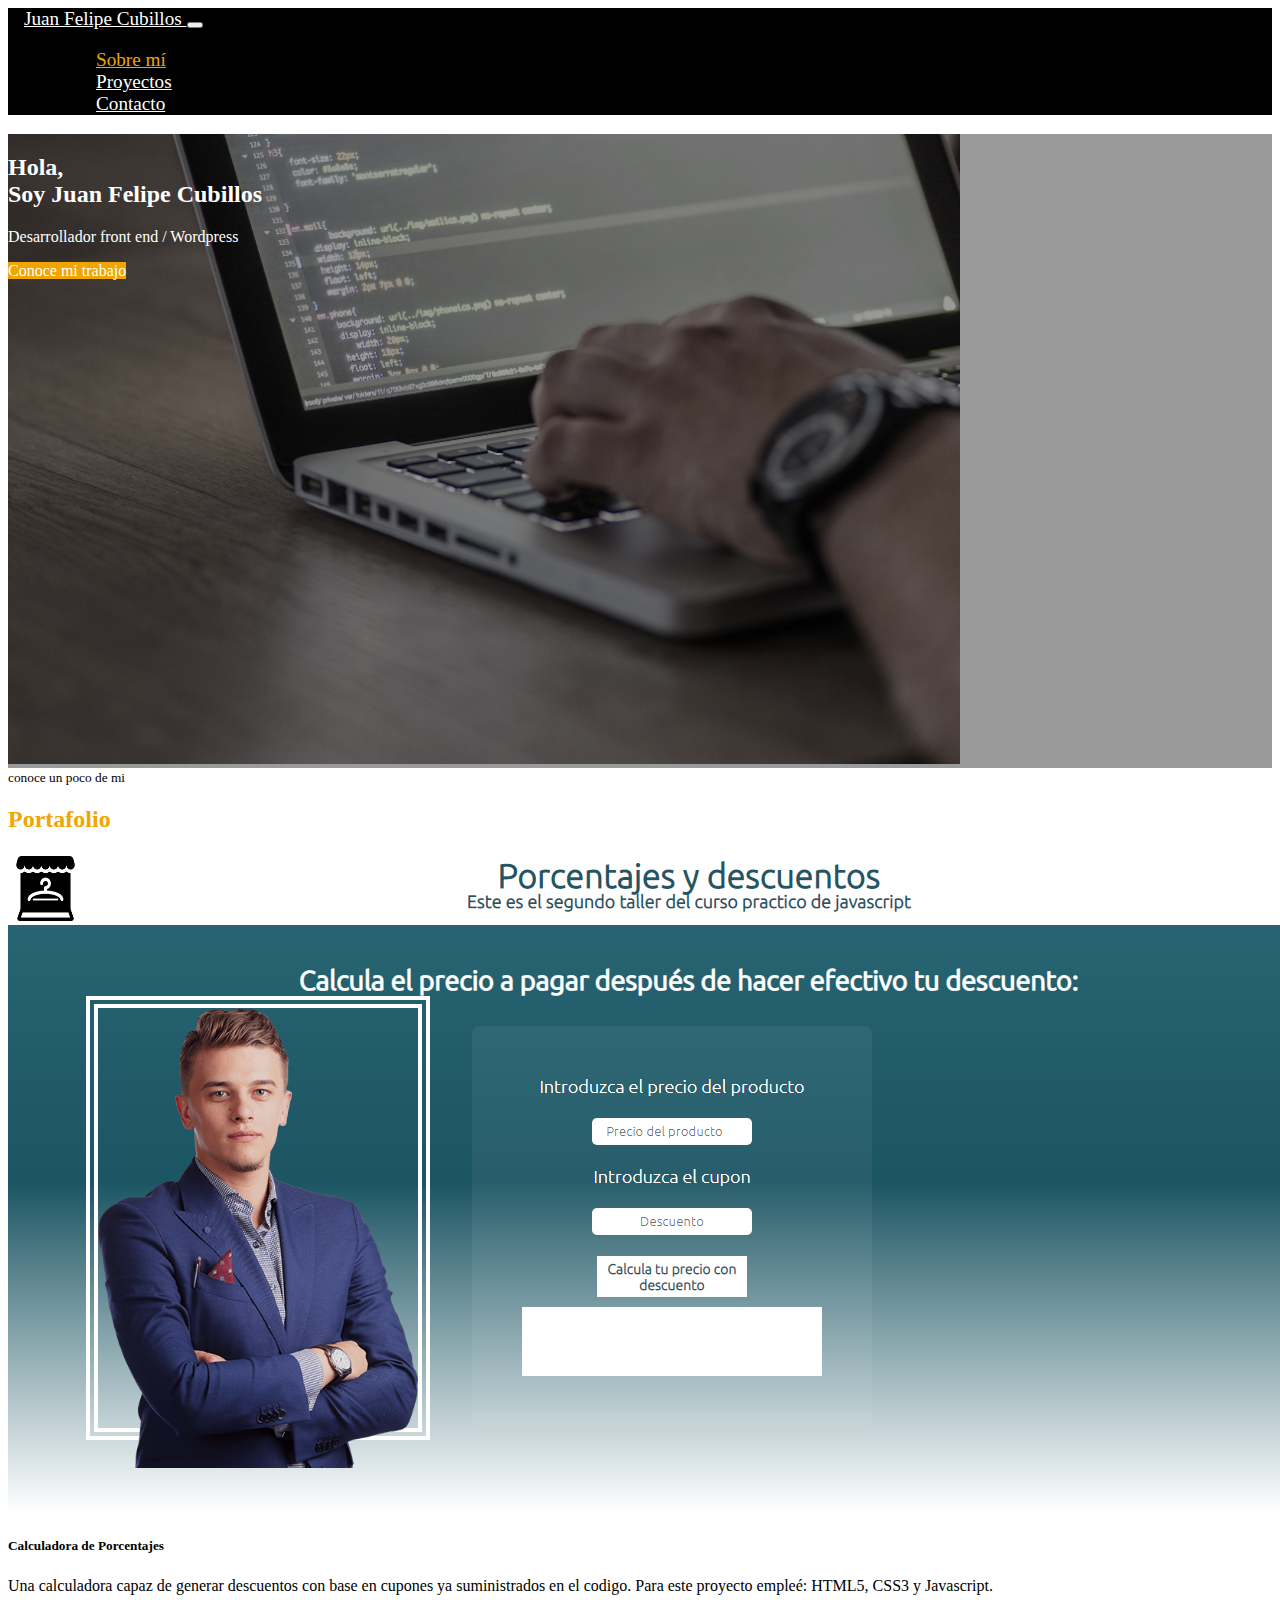
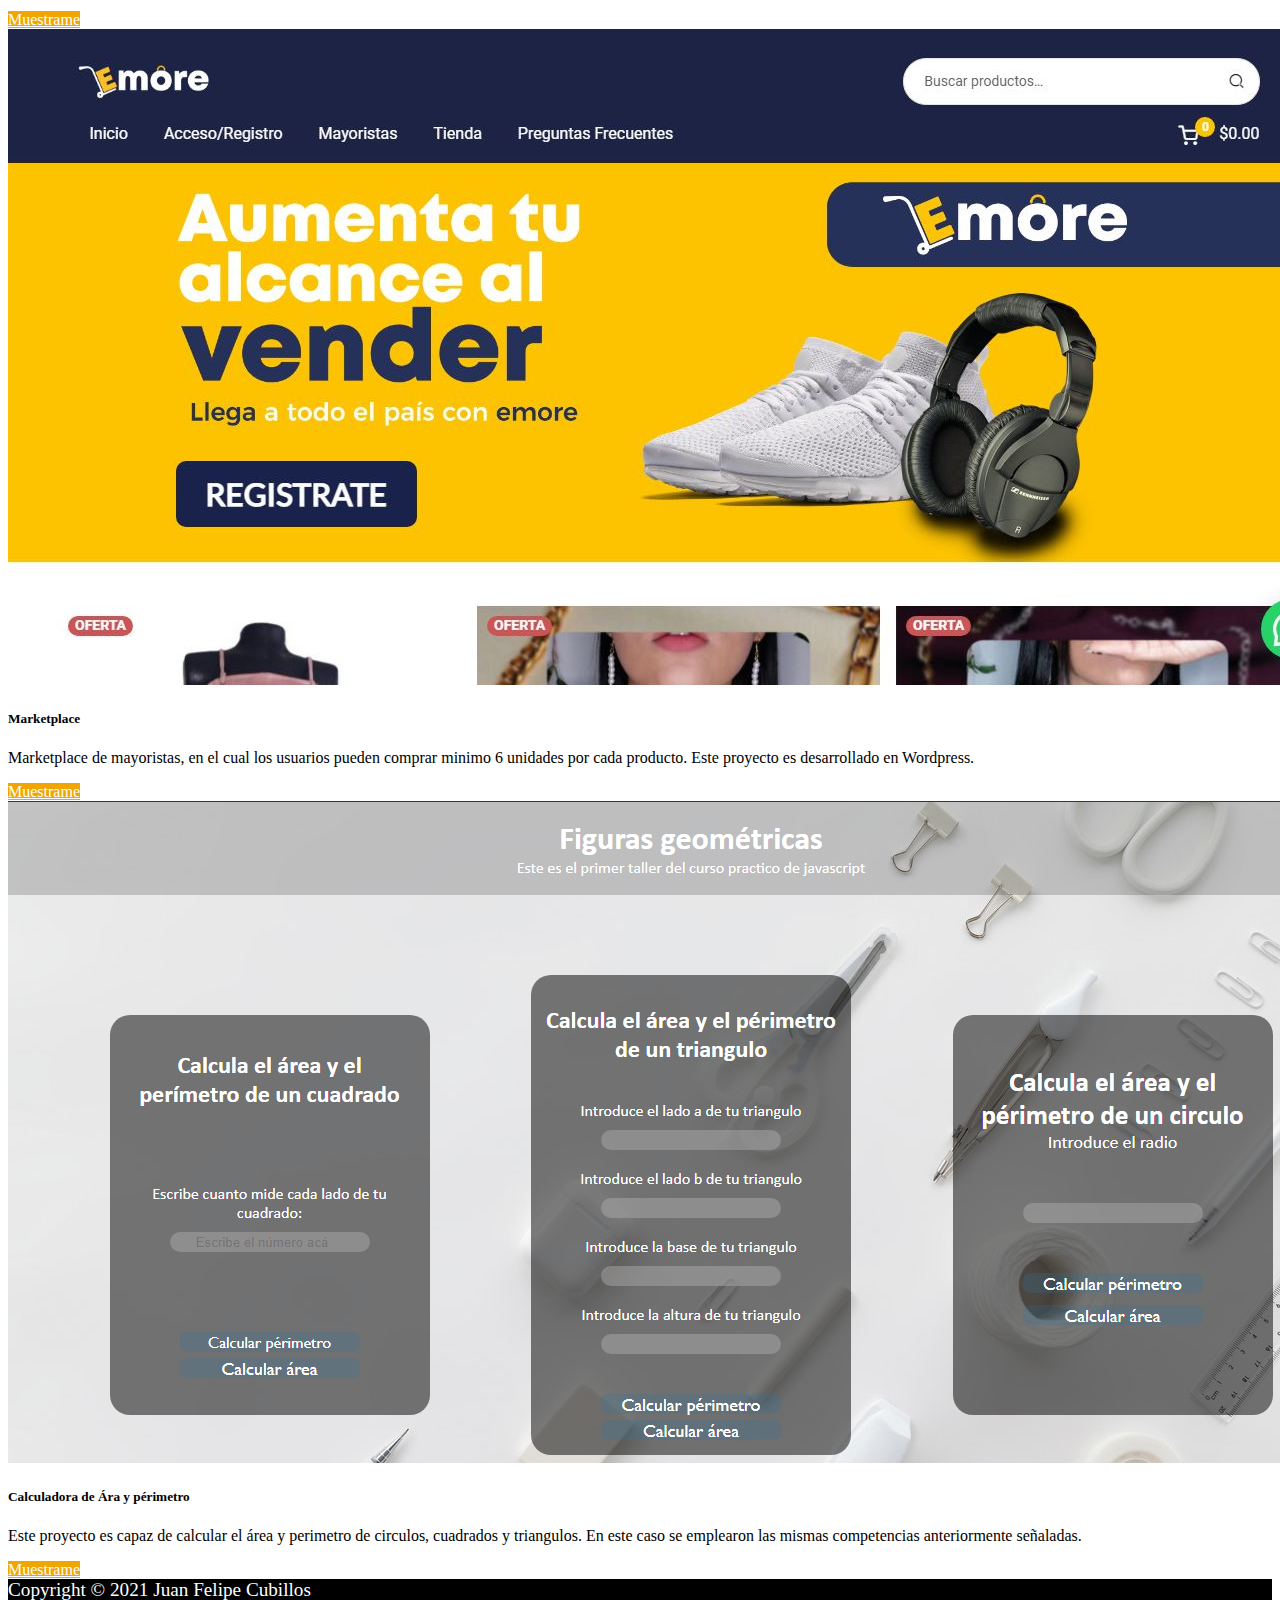
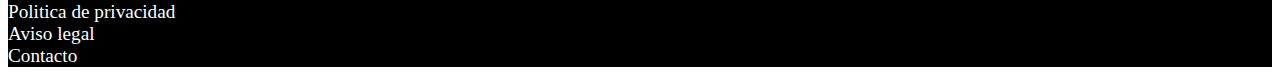
==== nnuevo.html @ 23767849 "algo2" ====
<!doctype html>
<html lang="en">
  <head>
    <!-- Required meta tags -->
    <meta charset="utf-8">
    <meta name="viewport" content="width=device-width, initial-scale=1">

    <!-- Bootstrap CSS -->
    <link href="https://cdn.jsdelivr.net/npm/bootstrap@5.1.3/dist/css/bootstrap.min.css" rel="stylesheet" integrity="sha384-1BmE4kWBq78iYhFldvKuhfTAU6auU8tT94WrHftjDbrCEXSU1oBoqyl2QvZ6jIW3" crossorigin="anonymous">
    <link rel="stylesheet" href="index.css">
    <title>Juan Felipe Cubillos</title>
   
  </head>
  <body>
    <!-- Header -->
    <nav id="header" class="navbar navbar-expand-lg navbar-dark" style="background-color: black;">
      <div class="container-fluid">
        <a class="navbar-brand" href="#" style="padding-left:1rem;">
          Juan Felipe Cubillos
          <!-- <img src="/fabiconn.png" alt="Logo"> -->
        </a>
        <button class="navbar-toggler" type="button" data-bs-toggle="collapse" data-bs-target="#navbarSupportedContent" aria-controls="navbarSupportedContent" aria-expanded="false" aria-label="Toggle navigation">
          <span class="navbar-toggler-icon"></span>
        </button>
        <div class="collapse navbar-collapse" id="navbarSupportedContent">
          <ul class="navbar-nav ms-auto mb-2 mb-lg-0">
            <li class="nav-item col">
              <a class="nav-link active sobre-mi" aria-current="page" style="padding-left: 3rem; padding-right: 3rem;" href="#">Sobre mí</a>
            </li>
            <li class="nav-item">
              <a class="nav-link contacto" style="padding-left: 3rem; padding-right: 3rem;" href="#">Proyectos</a>
            </li>
            <li class="nav-item">
              <a class="nav-link contacto" style="padding-left: 3rem; padding-right: 3rem;" href="#">Contacto</a>
            </li>
          </ul>
        </div>
      </div>
    </nav>
  </div>
    <!-- /Header -->

    <!-- Main -->
    <main id="main">
      <div id="carousel" class="carousel-slide" data-bs-ride="carousel">
        <div class="carousel-inner">
          <div class="carousel-item active">
            <img src="slice.jpg" class="d-block w-100" alt="...">
          </div>
          <div class="overlay">
            <div class="container">
              <div class="row align-items-center">
                <div class="col-md-6 offset-2 offset-md-1 text-start text-md-start">
                  <p >
                    <h2>Hola,
                <br>
                  Soy Juan Felipe Cubillos
                </h2>
                Desarrollador front end / Wordpress
                </p>
                
                <p>
                  <a href="https://emore.store/" class="btn btn-outline-dark btn_lg">Conoce mi trabajo</a>
                </p>
              </div>
              </div>
            </div>
          </div>
        </div>
      </div>
    
   <!-- Proyectos -->
   <section id="proyectos" class="mt-4 mb-4">
   <div class="container">
    <div class="row">
      <div class="col text-center text-uppercase">
        <small>conoce un poco de mi</small>
        <h2 style="color: #F0A500;">Portafolio</h2>
      </div>
    </div>
    <div class="row">
      <div class="col-sm-8 col-lg-4 mt-3 mb-4">
        <div id="spe" class="card" style="border:0">
          <img src="2.PNG" class="card-img-top" alt="...">
          <div class="card-body">
            <!-- <h5><span class="badge rounded-pill bg-danger">HTML5</span> <span class="badge rounded-pill bg-info text-light">CSS</span> <span class="badge rounded-pill bg-warning text-light">Javascript</span></h5> -->
            <h5 class="card-title">Calculadora de Porcentajes </h5>
            
            <p class="card-text">Una calculadora capaz de generar descuentos con base en cupones ya suministrados en el codigo. Para este proyecto empleé: HTML5, CSS3 y Javascript.</p>
            <a href="#" id="btn-portafolio" class="btn btn-secondary">Muestrame</a>
          </div>
        </div>
      </div>
      <div class="col-lg-4 mt-3 mb-4">
        <div id="spe" class="card" style="border:0">
          <img src="capture.JPG" class="card-img-top" alt="...">
          <div class="card-body">
            <!-- <h5 >  <span class="badge rounded-pill bg-primary">WordPress</span> <span class="badge rounded-pill bg-info text-light">CSS</span> <span class="badge rounded-pill bg-danger">Dokan</span></h5> -->
            <h5 class="card-title">Marketplace </h5>
            
            <p class="card-text">Marketplace de mayoristas, en el cual los usuarios pueden comprar minimo 6 unidades por cada producto. Este proyecto es desarrollado en Wordpress.</p>
            
            <a href="#" id="btn-portafolio" class="btn btn-secondary">Muestrame</a>
          </div>
        </div>
      </div>
      <div class="col-lg-4 mt-3 mb-4">
        <div id="spe" class="card" style="border:0">
          <img src="1.PNG" class="card-img-top" alt="...">
          <div class="card-body">
           <!--  <h5><span class="badge rounded-pill bg-danger">HTML5</span> <span class="badge rounded-pill bg-info text-light">CSS</span> <span class="badge rounded-pill bg-warning text-light">Javascript</span></h5> -->
            <h5 class="card-title">Calculadora de Ára y périmetro </h5>
            
            <p class="card-text">Este proyecto es capaz de calcular el área y perimetro de circulos, cuadrados y triangulos. En este caso se emplearon las mismas competencias anteriormente señaladas.</p>
            <a href="#" id="btn-portafolio" class="btn btn-secondary">Muestrame</a>
          </div>
        </div>
      </div>
      
    </div>
  </div>
</section>
   <!-- /Proyectos -->
  </main>
    <!-- /Main -->
    <!-- Footer -->
    <footer id="footer" class="pb-4 pt-4">
        <div class="container"> 
            <div class="row text-center">
                <div class="col-12 col-md-12 col-lg-5">
                  Copyright © 2021 Juan Felipe Cubillos
                </div>
                <div class="col-12 col-md-12 col-lg-3">
                  <a href="https://github.com/">Politica de privacidad</a>
                </div> 
                <div class="col-12 col-md-12 col-lg-2">
                  <a href="https://github.com/">Aviso legal</a>
                </div>    
                <div class="col-12 col-md-12 col-lg-2">
                  <a href="https://github.com/">Contacto</a>
                </div>  
            </div>
        </div>
    </footer>
<!-- /footer -->
    <!-- Optional JavaScript; choose one of the two! -->

    <!-- Option 1: Bootstrap Bundle with Popper -->
    <script src="https://cdn.jsdelivr.net/npm/bootstrap@5.1.3/dist/js/bootstrap.bundle.min.js" integrity="sha384-ka7Sk0Gln4gmtz2MlQnikT1wXgYsOg+OMhuP+IlRH9sENBO0LRn5q+8nbTov4+1p" crossorigin="anonymous"></script>

    <!-- Option 2: Separate Popper and Bootstrap JS -->
    <!--
    <script src="https://cdn.jsdelivr.net/npm/@popperjs/core@2.10.2/dist/umd/popper.min.js" integrity="sha384-7+zCNj/IqJ95wo16oMtfsKbZ9ccEh31eOz1HGyDuCQ6wgnyJNSYdrPa03rtR1zdB" crossorigin="anonymous"></script>
    <script src="https://cdn.jsdelivr.net/npm/bootstrap@5.1.3/dist/js/bootstrap.min.js" integrity="sha384-QJHtvGhmr9XOIpI6YVutG+2QOK9T+ZnN4kzFN1RtK3zEFEIsxhlmWl5/YESvpZ13" crossorigin="anonymous"></script>
    -->
  </body>
</html>
---- index.css ----
#header {
    background-color: #000000;
    font-size: 1.2rem;

}

#header img {
    width: 80px;
}

#header a{
    color: white;
}

#header a:hover{
    color: #F0A500 !important;

}

.sobre-mi {
    color: #F0A500 !important;
}

#footer {
    background-color: #000000;
    color: white;
    font-size: 1.2rem;
}
#footer a {
    text-decoration: none;
    color: white;

}
#footer a:hover {
    color: #F0A500;
}

div[class^="col-"] {
    border: 1px solid hite;
}



#main .carousel-inner img {
    min-height: 70vh;
    max-height: 70vh;
    object-fit: cover;
    filter: grayscale(60%);
}

#main .btn_lg {
    background-color: #F0A500;
    border-color:#F0A500;
    color: white;
}

#main .btn_lg:hover {
    color:#F0A500;
    background-color: #F0E9D2;
}

#btn-portafolio {
    background-color: #F0A500;
    border-color:#F0A500;
    color: white;
}
#btn-portafolio:hover {
    color:#F0A500;
    background-color: #F0E9D2;
}

#carousel {
    position: relative;
}

#carousel .overlay {
    position: absolute;
    top:0;
    bottom: 0;
    left: 0;
    right: 0;
    background-color: rgba(0, 0, 0, 0.397);
    color: white;
}
#carousel .overlay .container,
#carousel .overlay .row {
    height: 100%;
}

#carousel a {
    text-decoration: none;
}

#link {
    z-index: 1;
}
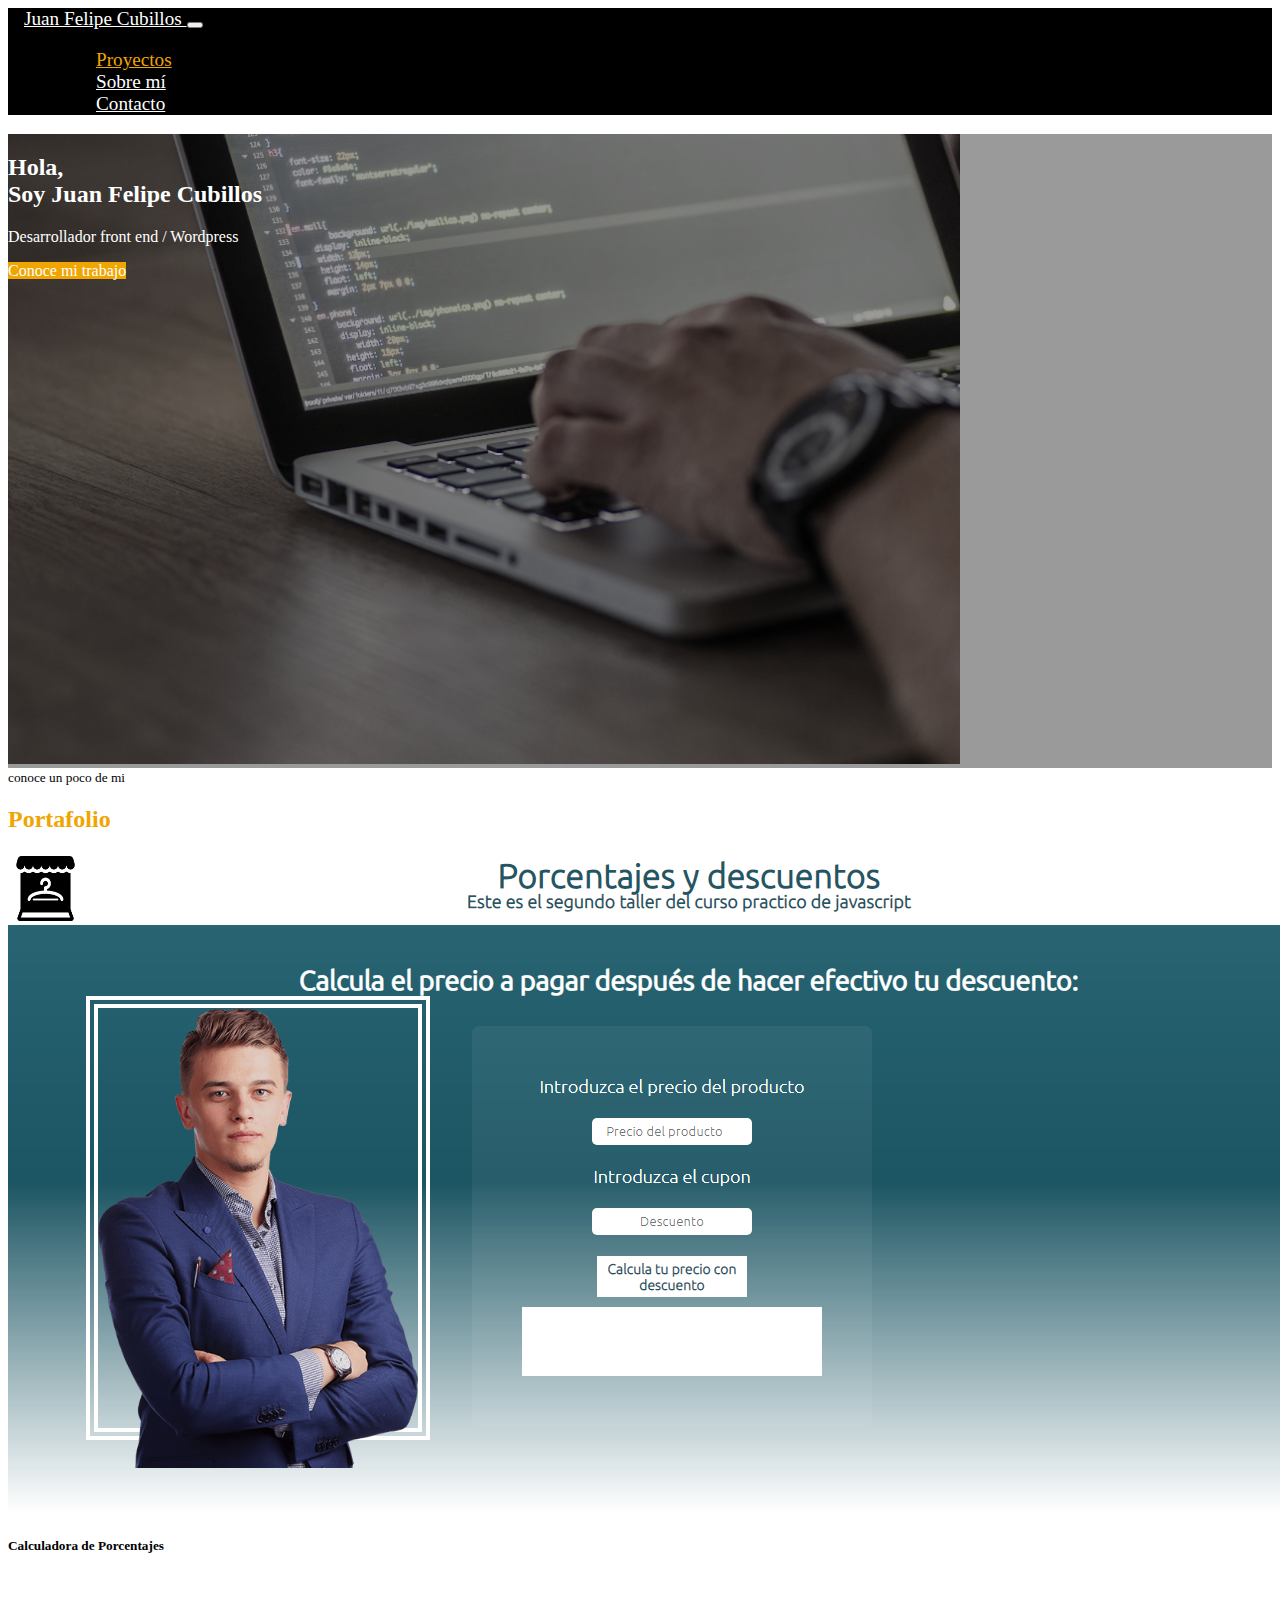
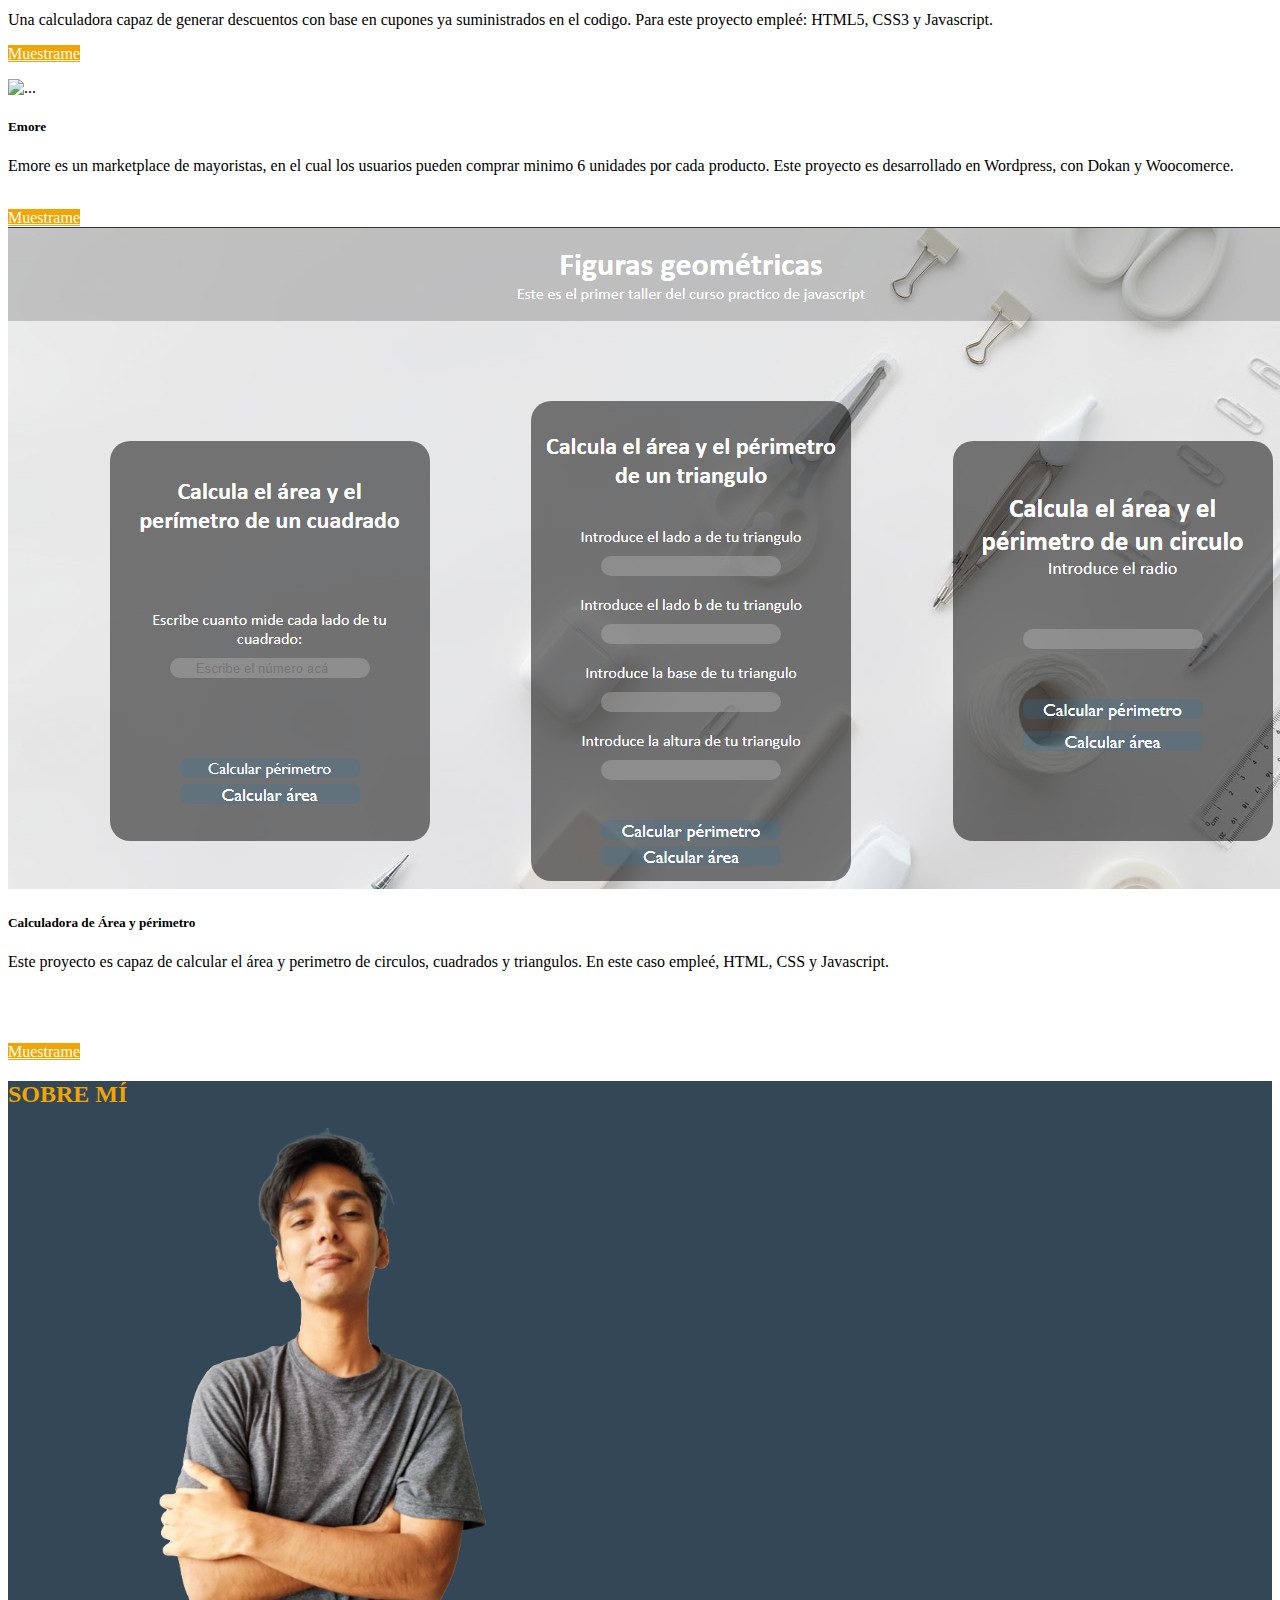
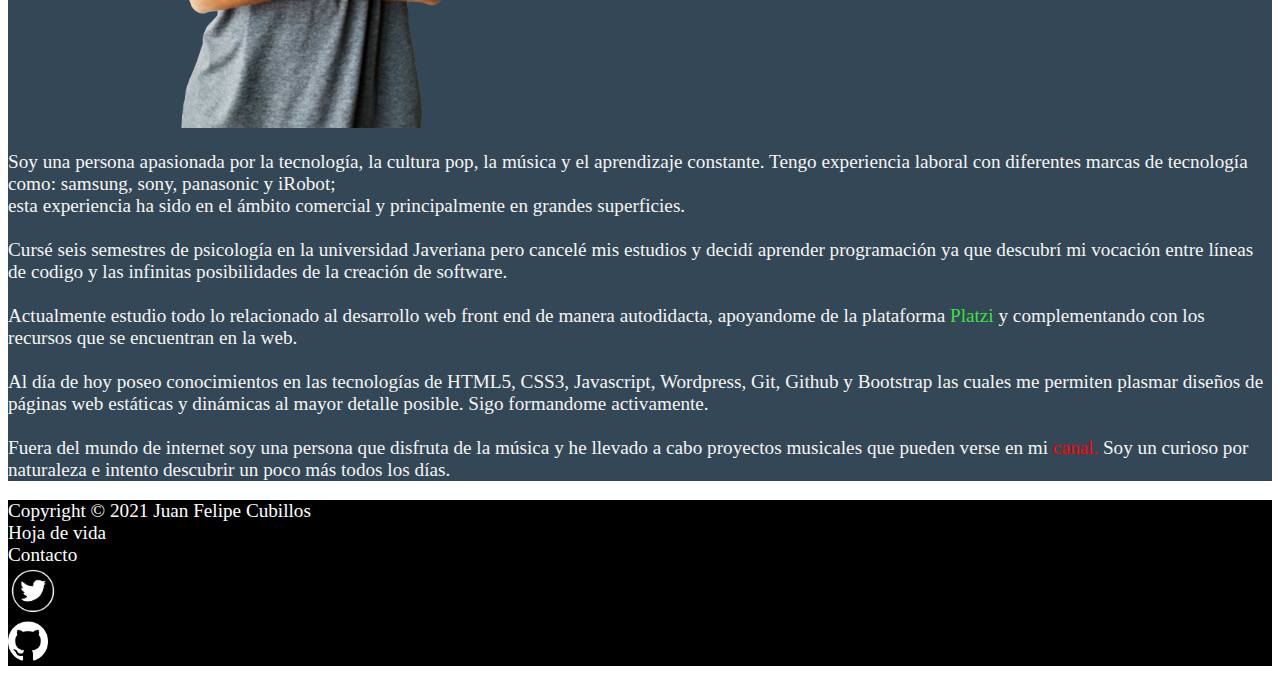
==== commit 253afb92: "Otroo" ====
--- a/nnuevo.html
+++ b/nnuevo.html
@@ -8,12 +8,13 @@
     <!-- Bootstrap CSS -->
     <link href="https://cdn.jsdelivr.net/npm/bootstrap@5.1.3/dist/css/bootstrap.min.css" rel="stylesheet" integrity="sha384-1BmE4kWBq78iYhFldvKuhfTAU6auU8tT94WrHftjDbrCEXSU1oBoqyl2QvZ6jIW3" crossorigin="anonymous">
     <link rel="stylesheet" href="index.css">
+    <link href="https://fonts.googleapis.com/css2?family=Varela+Round&display=swap" rel="stylesheet">
     <title>Juan Felipe Cubillos</title>
    
   </head>
   <body>
     <!-- Header -->
-    <nav id="header" class="navbar navbar-expand-lg navbar-dark" style="background-color: black;">
+    <nav id="header" class="navbar fixed-top navbar-expand-lg navbar-dark" style="background-color: black;" >
       <div class="container-fluid">
         <a class="navbar-brand" href="#" style="padding-left:1rem;">
           Juan Felipe Cubillos
@@ -25,13 +26,13 @@
         <div class="collapse navbar-collapse" id="navbarSupportedContent">
           <ul class="navbar-nav ms-auto mb-2 mb-lg-0">
             <li class="nav-item col">
-              <a class="nav-link active sobre-mi" aria-current="page" style="padding-left: 3rem; padding-right: 3rem;" href="#">Sobre mí</a>
+              <a href="#proyectos" class="nav-link active sobre-mi" aria-current="page" style="padding-left: 3rem; padding-right: 3rem;" >Proyectos</a>
             </li>
             <li class="nav-item">
-              <a class="nav-link contacto" style="padding-left: 3rem; padding-right: 3rem;" href="#">Proyectos</a>
+              <a class="nav-link contacto" style="padding-left: 3rem; padding-right: 3rem;" href="#sobremi">Sobre mí</a>
             </li>
             <li class="nav-item">
-              <a class="nav-link contacto" style="padding-left: 3rem; padding-right: 3rem;" href="#">Contacto</a>
+              <a class="nav-link contacto" style="padding-left: 3rem; padding-right: 3rem;" href="#footer">Contacto</a>
             </li>
           </ul>
         </div>
@@ -69,6 +70,8 @@
         </div>
       </div>
     
+
+
    <!-- Proyectos -->
    <section id="proyectos" class="mt-4 mb-4">
    <div class="container">
@@ -85,21 +88,22 @@
           <div class="card-body">
             <!-- <h5><span class="badge rounded-pill bg-danger">HTML5</span> <span class="badge rounded-pill bg-info text-light">CSS</span> <span class="badge rounded-pill bg-warning text-light">Javascript</span></h5> -->
             <h5 class="card-title">Calculadora de Porcentajes </h5>
-            
+            <br>
             <p class="card-text">Una calculadora capaz de generar descuentos con base en cupones ya suministrados en el codigo. Para este proyecto empleé: HTML5, CSS3 y Javascript.</p>
-            <a href="#" id="btn-portafolio" class="btn btn-secondary">Muestrame</a>
+            <p class="mt-5">
+            <a href="#" id="btn-portafolio" class="btn btn-secondary">Muestrame</a> </p>
           </div>
         </div>
       </div>
       <div class="col-lg-4 mt-3 mb-4">
         <div id="spe" class="card" style="border:0">
-          <img src="capture.JPG" class="card-img-top" alt="...">
+          <img src="market.JPG" class="card-img-top" alt="...">
           <div class="card-body">
             <!-- <h5 >  <span class="badge rounded-pill bg-primary">WordPress</span> <span class="badge rounded-pill bg-info text-light">CSS</span> <span class="badge rounded-pill bg-danger">Dokan</span></h5> -->
-            <h5 class="card-title">Marketplace </h5>
+            <h5 class="card-title">Emore </h5>
             
-            <p class="card-text">Marketplace de mayoristas, en el cual los usuarios pueden comprar minimo 6 unidades por cada producto. Este proyecto es desarrollado en Wordpress.</p>
-            
+            <p class="card-text">Emore es un marketplace de mayoristas, en el cual los usuarios pueden comprar minimo 6 unidades por cada producto. Este proyecto es desarrollado en Wordpress, con Dokan y Woocomerce.</p>
+            <br>
             <a href="#" id="btn-portafolio" class="btn btn-secondary">Muestrame</a>
           </div>
         </div>
@@ -108,10 +112,11 @@
         <div id="spe" class="card" style="border:0">
           <img src="1.PNG" class="card-img-top" alt="...">
           <div class="card-body">
-           <!--  <h5><span class="badge rounded-pill bg-danger">HTML5</span> <span class="badge rounded-pill bg-info text-light">CSS</span> <span class="badge rounded-pill bg-warning text-light">Javascript</span></h5> -->
-            <h5 class="card-title">Calculadora de Ára y périmetro </h5>
-            
-            <p class="card-text">Este proyecto es capaz de calcular el área y perimetro de circulos, cuadrados y triangulos. En este caso se emplearon las mismas competencias anteriormente señaladas.</p>
+            <!-- <h5><span class="badge rounded-pill bg-danger">HTML5</span> <span class="badge rounded-pill bg-info text-light">CSS</span> <span class="badge rounded-pill bg-warning text-light">Javascript</span></h5> -->
+            <h5 class="card-title">Calculadora de Área y périmetro </h5>
+            Este proyecto es capaz de calcular el área y perimetro de circulos, cuadrados y triangulos. En este caso empleé, HTML, CSS y Javascript.
+            <br>
+            <br><br> <br><br>
             <a href="#" id="btn-portafolio" class="btn btn-secondary">Muestrame</a>
           </div>
         </div>
@@ -121,24 +126,49 @@
   </div>
 </section>
    <!-- /Proyectos -->
+   <!-- Sobre mí -->
+   <section id="sobremi" class="mt-5">
+    <div class="container-fluid pt-4 pb-4" style="background-color: #334756;">
+      <div class="row">
+        <div class="col">
+          <h2 style="color: #F0A500;" class="text-center">SOBRE MÍ</h2>
+        </div>
+      </div>
+      <div id="sobremi" class="row align-items-center">
+        <div class="col-12 col-md-6 text-center">
+          <img class="rounded-circle" src="io.png" height="600rem" alt="">
+        </div>
+        <div class="col-12 col-md-6 text-justify mt-4 pe-4" style="color: rgb(245, 245, 245);  font-size: 1.2rem;">
+          <p>Soy una persona apasionada por la tecnología, la cultura pop, la música y el aprendizaje constante. Tengo experiencia laboral con diferentes marcas de tecnología como: samsung, sony, panasonic y iRobot; <br>esta experiencia ha sido en el ámbito comercial y principalmente en grandes superficies.
+            <br><br>Cursé seis semestres de psicología en la universidad Javeriana pero cancelé mis estudios y decidí aprender programación ya que descubrí mi vocación entre líneas de codigo y las infinitas posibilidades de la creación de software.
+            <br><br>
+            Actualmente estudio todo lo relacionado al desarrollo web front end de manera autodidacta, apoyandome de la plataforma <span style="color: rgb(65, 223, 65);">Platzi</span> y complementando con los recursos que se encuentran en la web. 
+           
+           <br><br>
+           Al día de hoy poseo conocimientos en las tecnologías de HTML5, CSS3, Javascript, Wordpress, Git, Github y Bootstrap las cuales me permiten plasmar diseños de páginas web estáticas y dinámicas al mayor detalle posible. Sigo formandome activamente.
+           <br><br>Fuera del mundo de internet soy una persona que disfruta de la música y he llevado a cabo proyectos musicales que pueden verse en mi <a style="text-decoration: none; color:red;" href="https://www.youtube.com/watch?v=yni984BBklU" target="_blank">canal.</a> Soy un curioso por naturaleza e intento descubrir un poco más todos los días.
+
+        </div>
+      </div>
+    </div>
+  </section>
+  <!-- /Sobre mí -->
   </main>
     <!-- /Main -->
     <!-- Footer -->
     <footer id="footer" class="pb-4 pt-4">
         <div class="container"> 
-            <div class="row text-center">
-                <div class="col-12 col-md-12 col-lg-5">
+            <div class="row text-center align-items-center">
+                <div class="col-12 col-md-4">
                   Copyright © 2021 Juan Felipe Cubillos
+                </div>  
+                <div class="col-12 col-md-2">
+                  <a href="https://github.com/">Hoja de vida</a>
                 </div>
-                <div class="col-12 col-md-12 col-lg-3">
-                  <a href="https://github.com/">Politica de privacidad</a>
-                </div> 
-                <div class="col-12 col-md-12 col-lg-2">
-                  <a href="https://github.com/">Aviso legal</a>
-                </div>    
-                <div class="col-12 col-md-12 col-lg-2">
-                  <a href="https://github.com/">Contacto</a>
-                </div>  
+                <div class="col-12 col-md-2" style="color: white; font-size: 1.2rem;" > <a href="" style="text-decoration: none;">Contacto</a></div>  
+                <div class="col-12 col-md-2"> <img src="logot.png" height="50rem" alt=""> </div>
+                <div class="col-12 col-md-2"><img src="github.png" height="40rem" alt=""> </div>
+                
             </div>
         </div>
     </footer>
@@ -154,4 +184,4 @@
     <script src="https://cdn.jsdelivr.net/npm/bootstrap@5.1.3/dist/js/bootstrap.min.js" integrity="sha384-QJHtvGhmr9XOIpI6YVutG+2QOK9T+ZnN4kzFN1RtK3zEFEIsxhlmWl5/YESvpZ13" crossorigin="anonymous"></script>
     -->
   </body>
-</html>
+</html>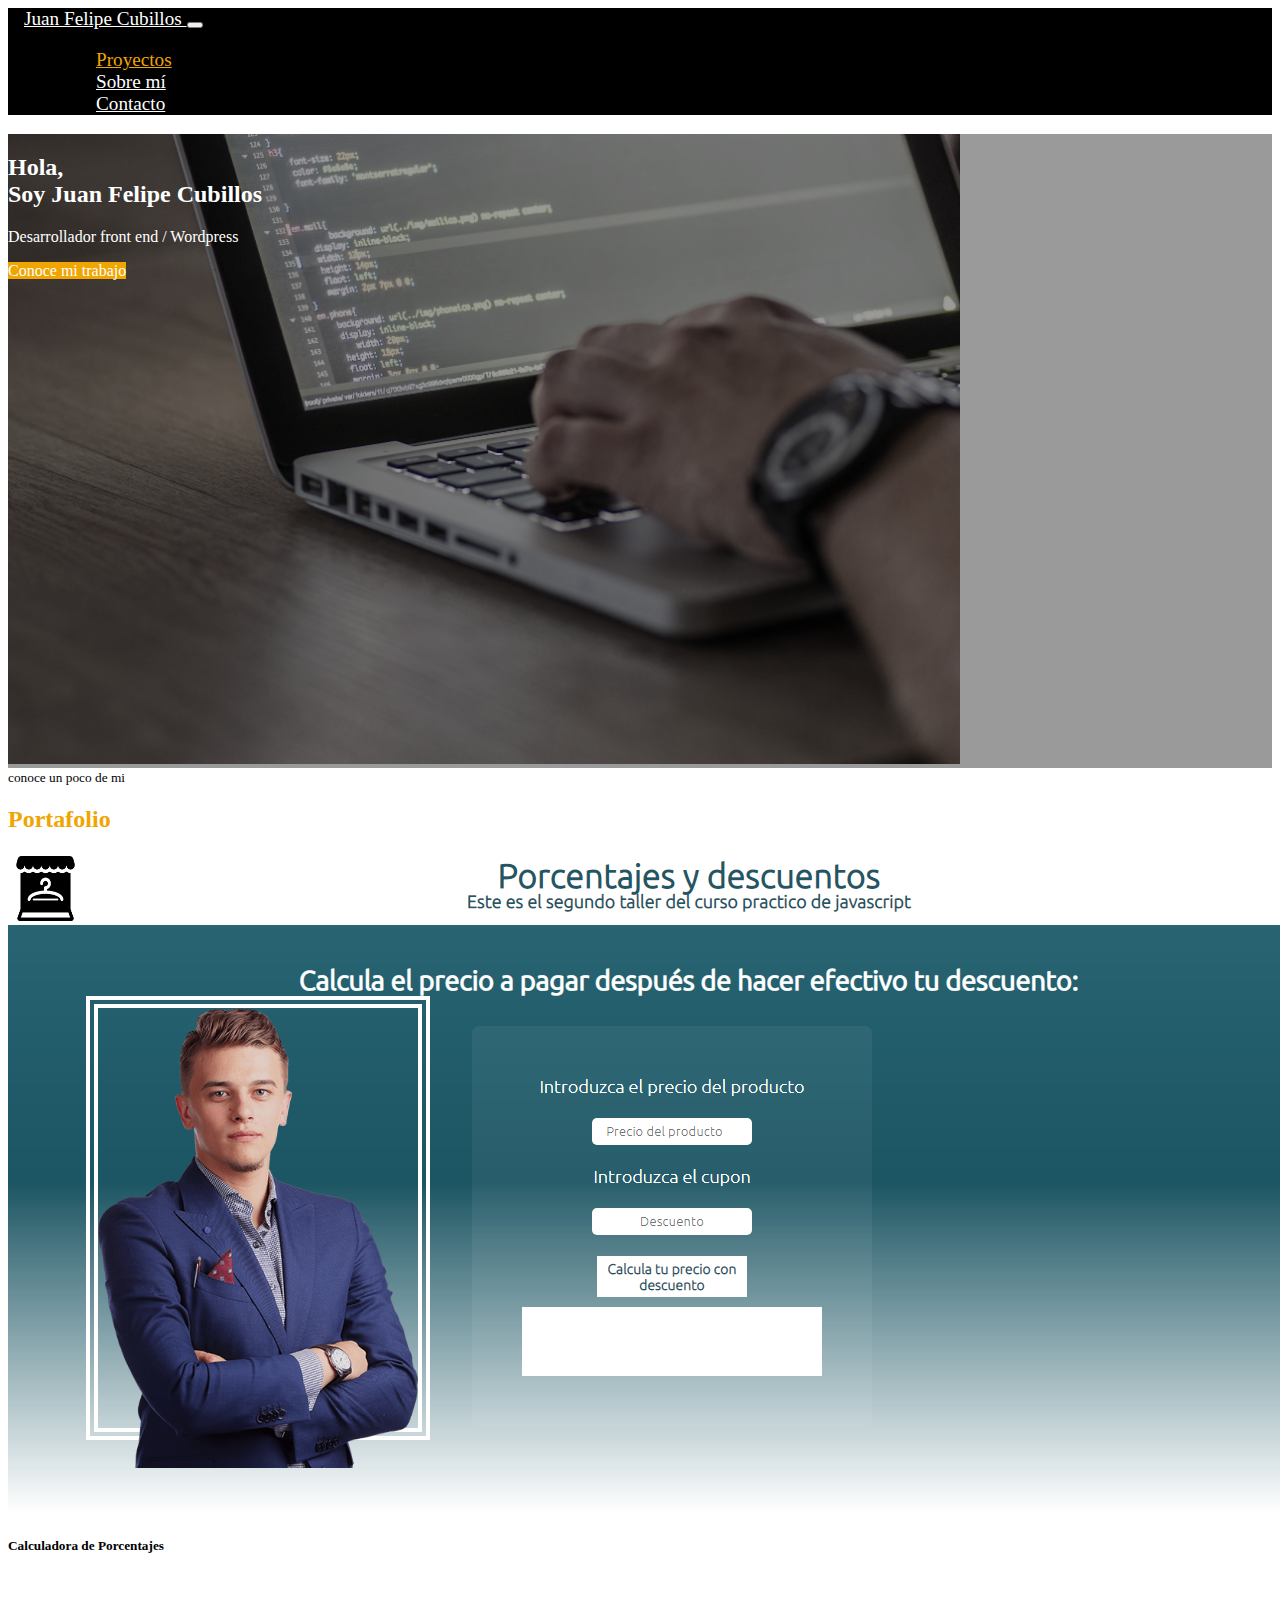
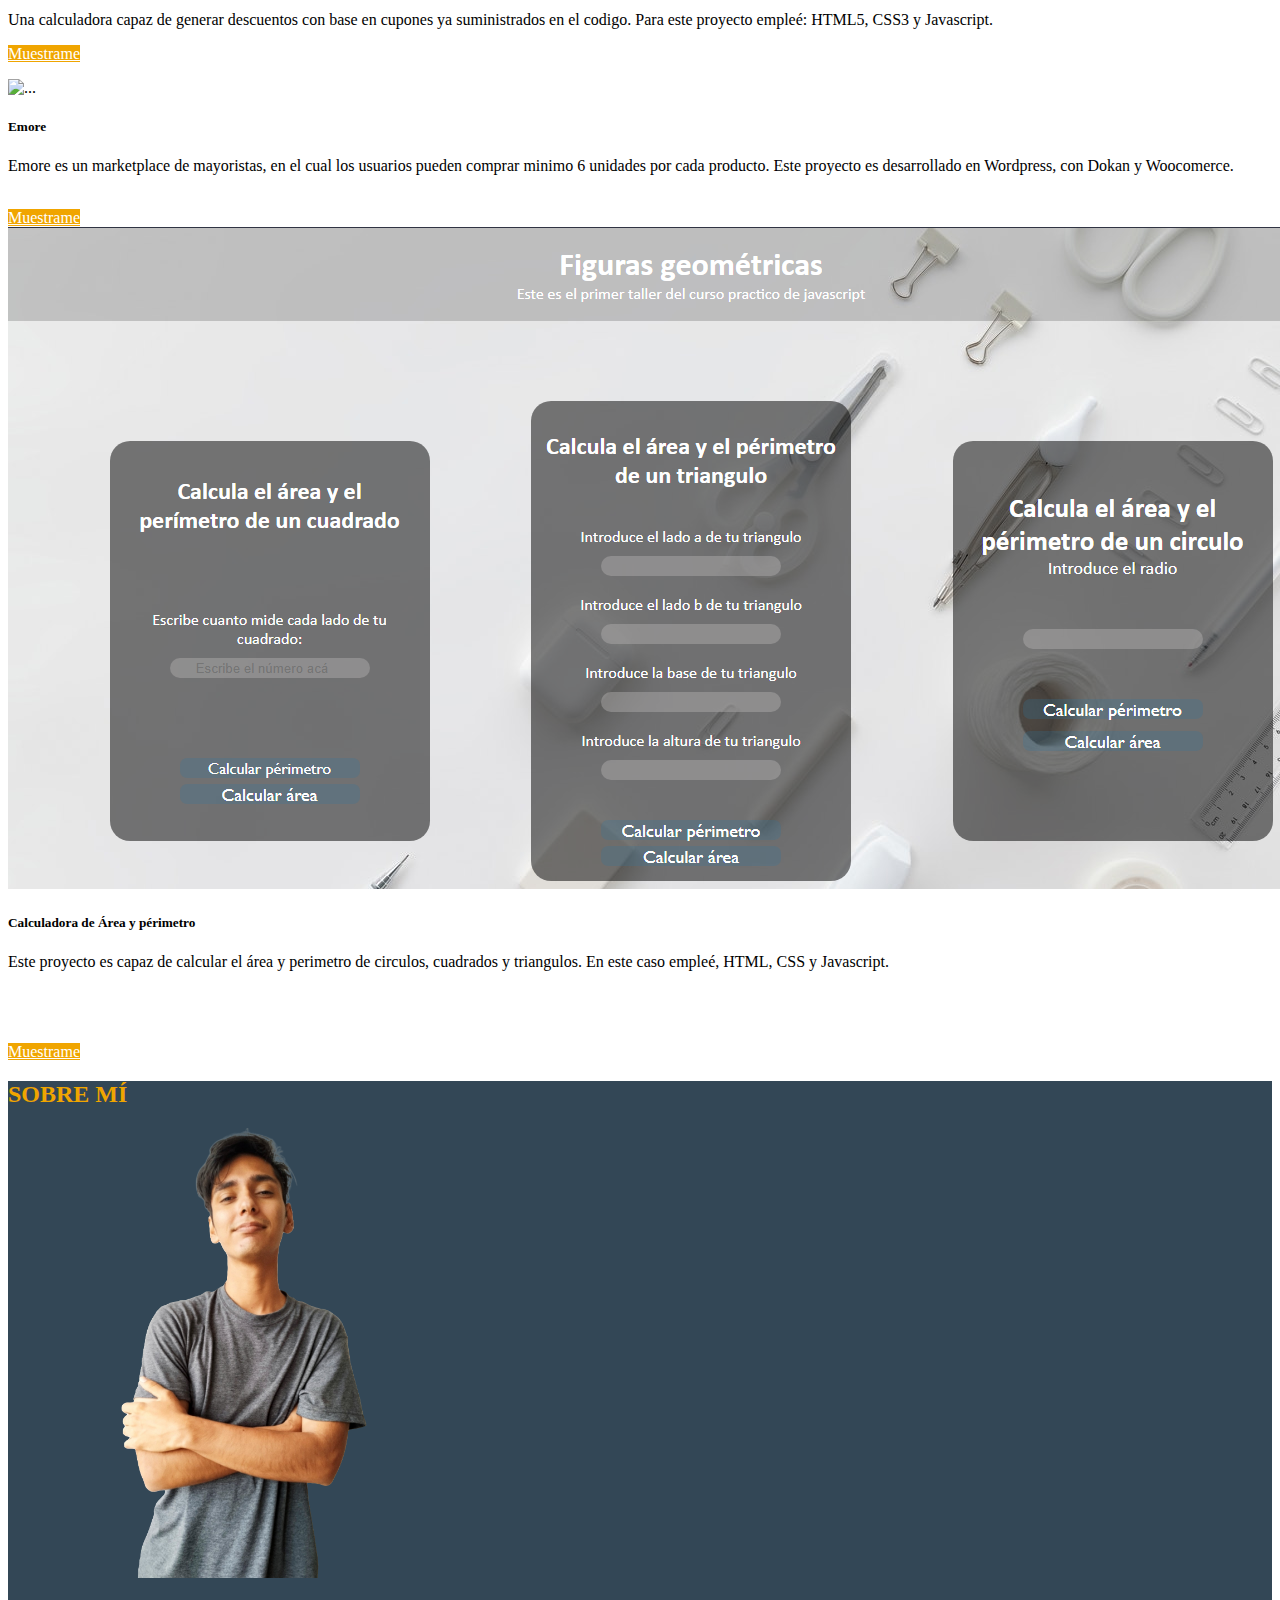
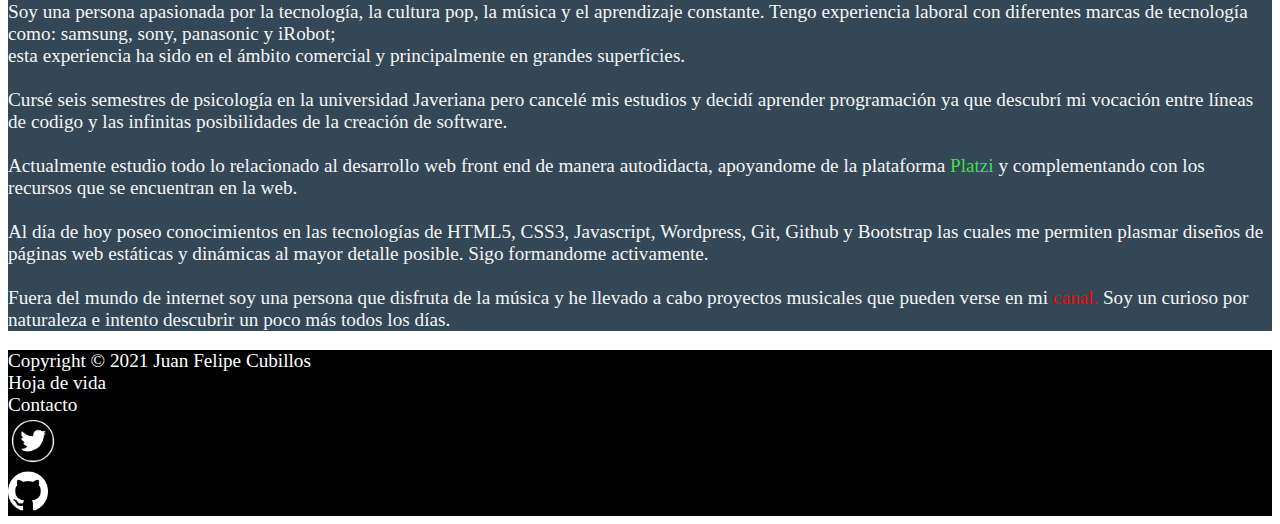
==== commit 3ce88ade: "Update nnuevo.html" ====
--- a/nnuevo.html
+++ b/nnuevo.html
@@ -136,7 +136,7 @@
       </div>
       <div id="sobremi" class="row align-items-center">
         <div class="col-12 col-md-6 text-center">
-          <img class="rounded-circle" src="io.png" height="600rem" alt="">
+          <img class="rounded-circle" src="io.png" height="450px" alt="">
         </div>
         <div class="col-12 col-md-6 text-justify mt-4 pe-4" style="color: rgb(245, 245, 245);  font-size: 1.2rem;">
           <p>Soy una persona apasionada por la tecnología, la cultura pop, la música y el aprendizaje constante. Tengo experiencia laboral con diferentes marcas de tecnología como: samsung, sony, panasonic y iRobot; <br>esta experiencia ha sido en el ámbito comercial y principalmente en grandes superficies.
@@ -184,4 +184,4 @@
     <script src="https://cdn.jsdelivr.net/npm/bootstrap@5.1.3/dist/js/bootstrap.min.js" integrity="sha384-QJHtvGhmr9XOIpI6YVutG+2QOK9T+ZnN4kzFN1RtK3zEFEIsxhlmWl5/YESvpZ13" crossorigin="anonymous"></script>
     -->
   </body>
-</html>+</html>
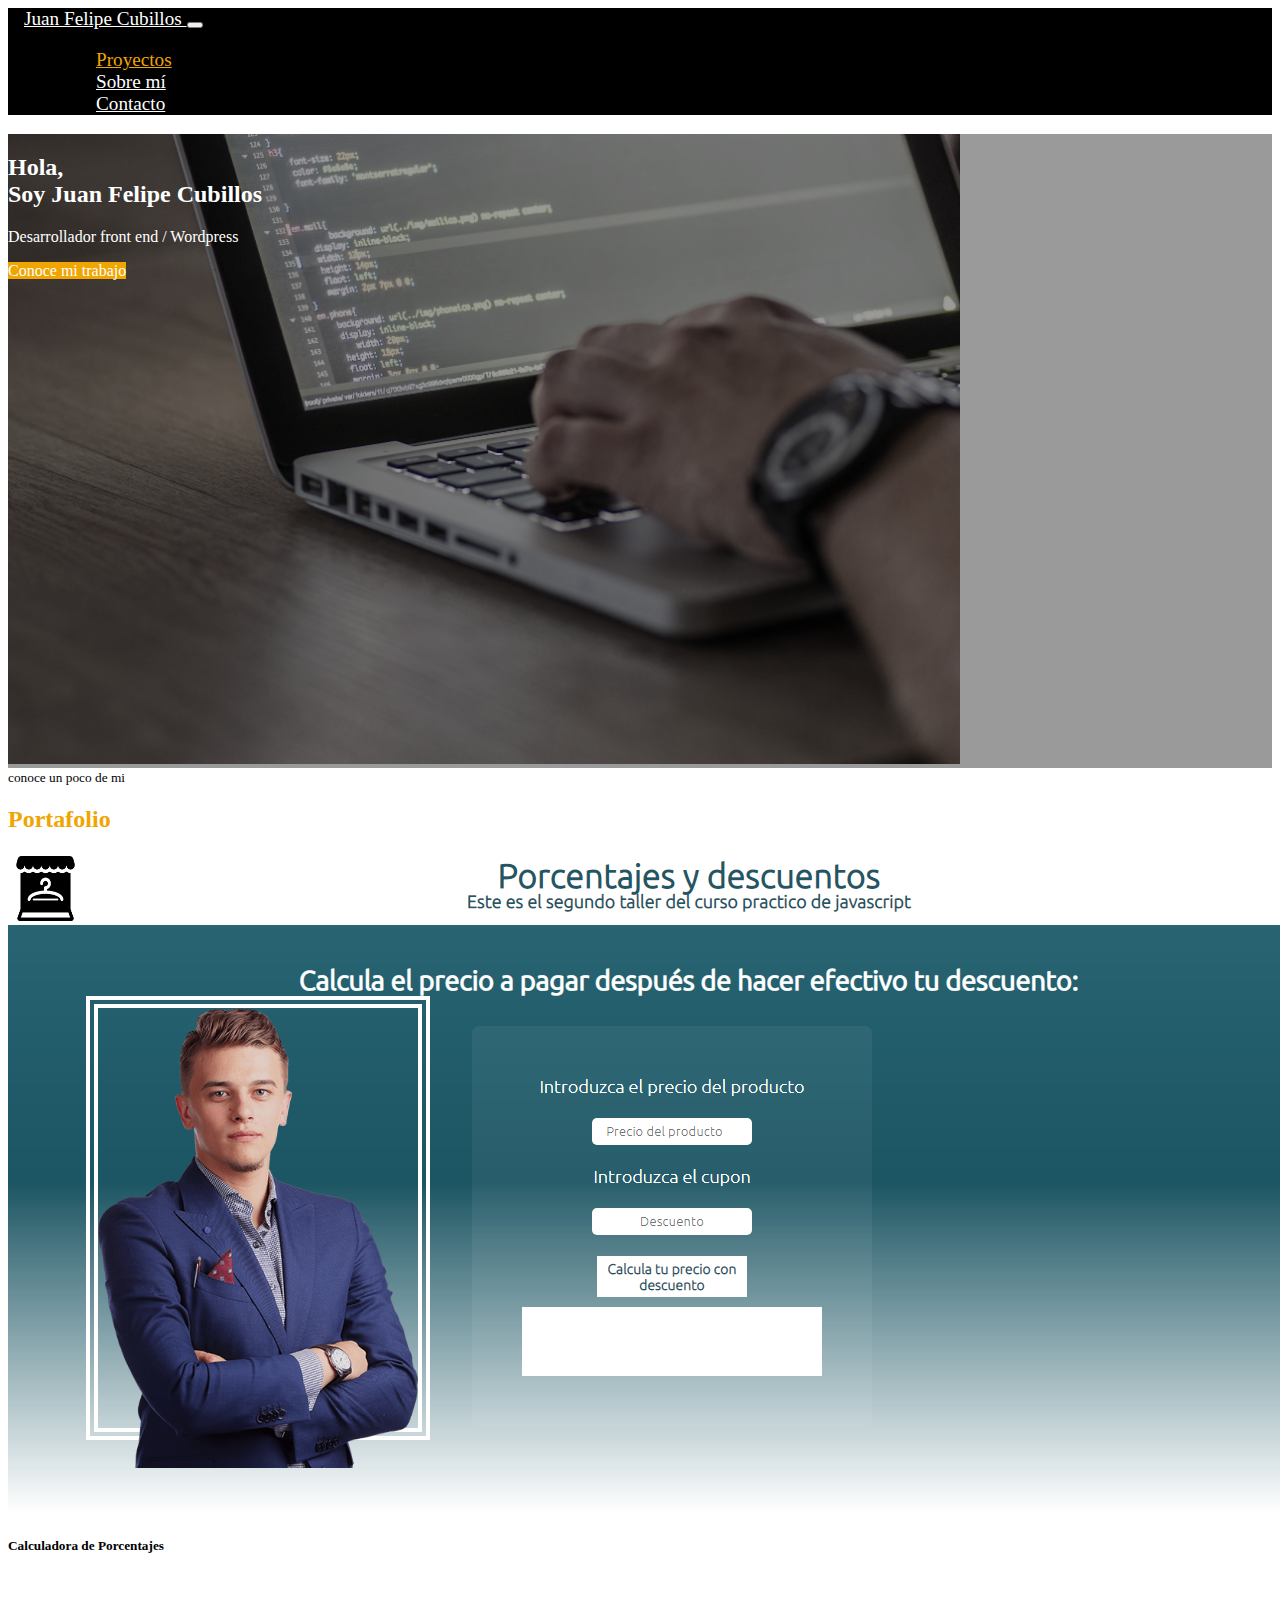
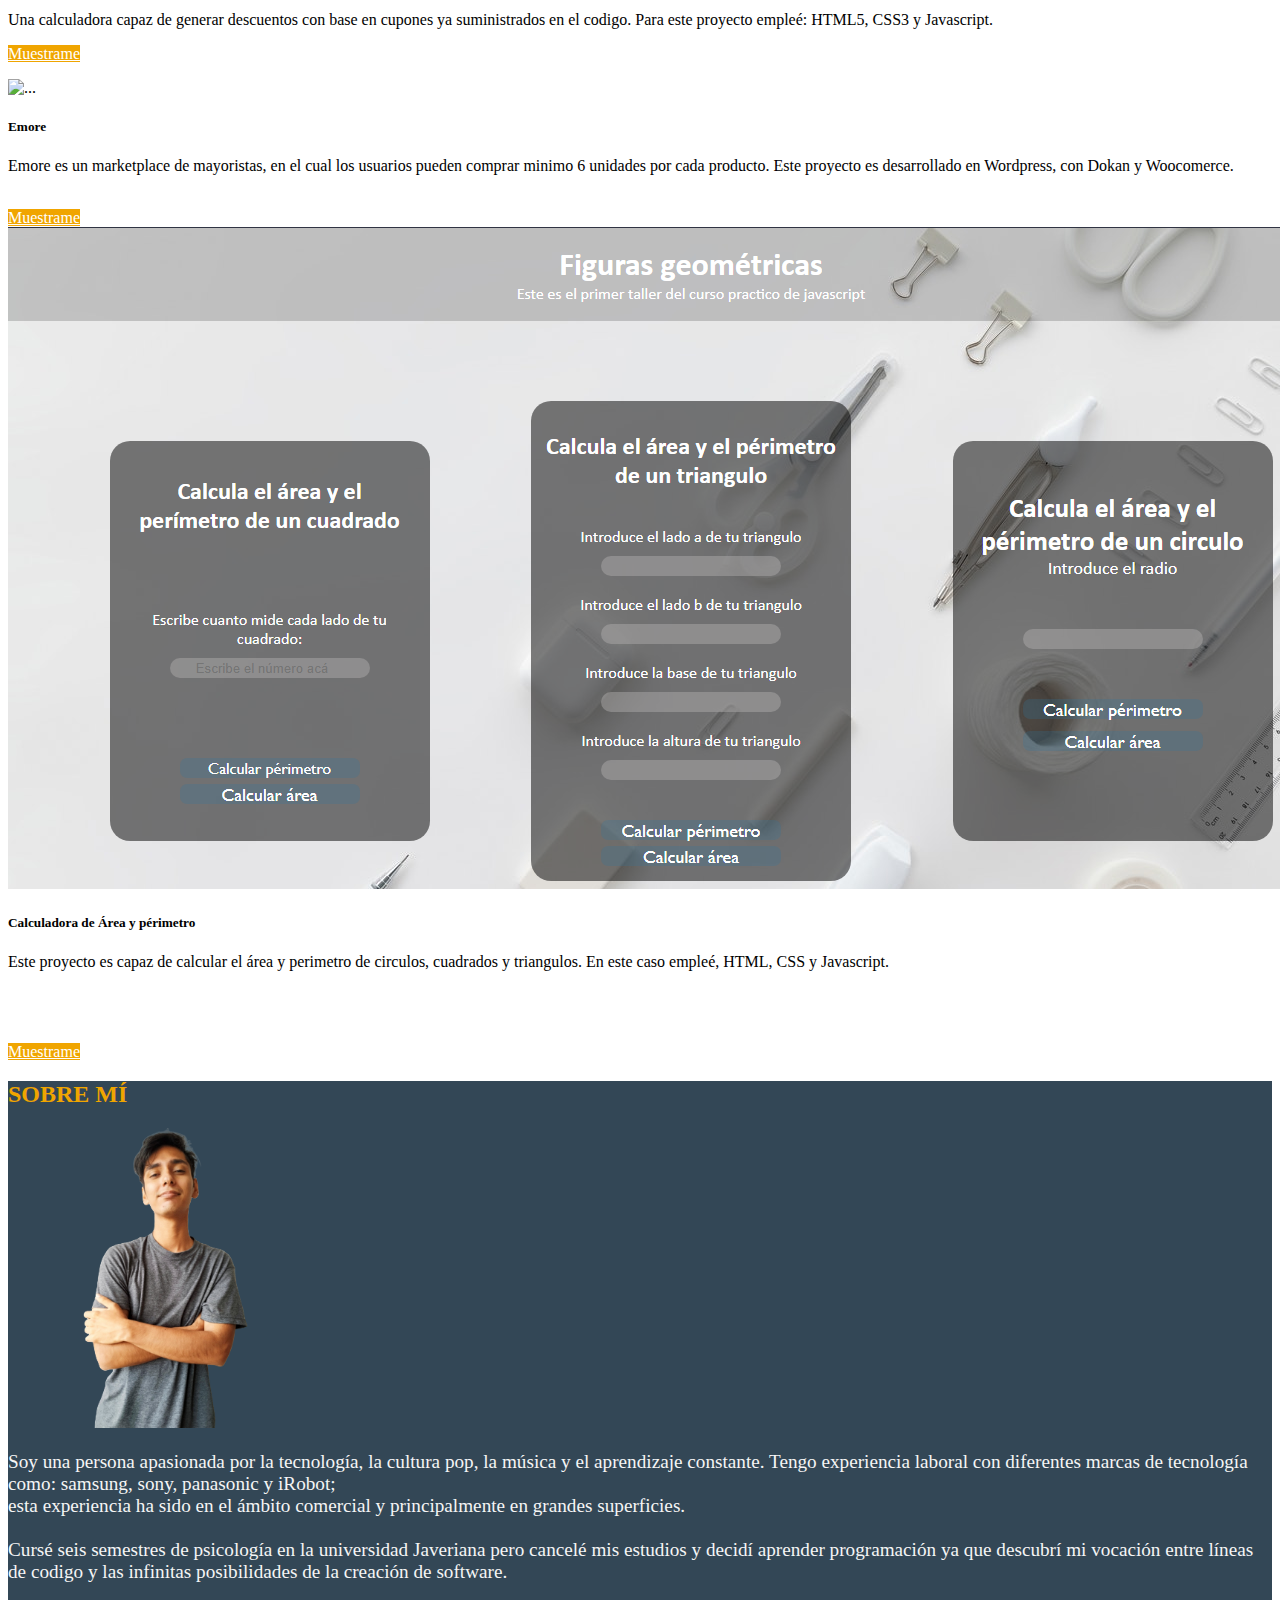
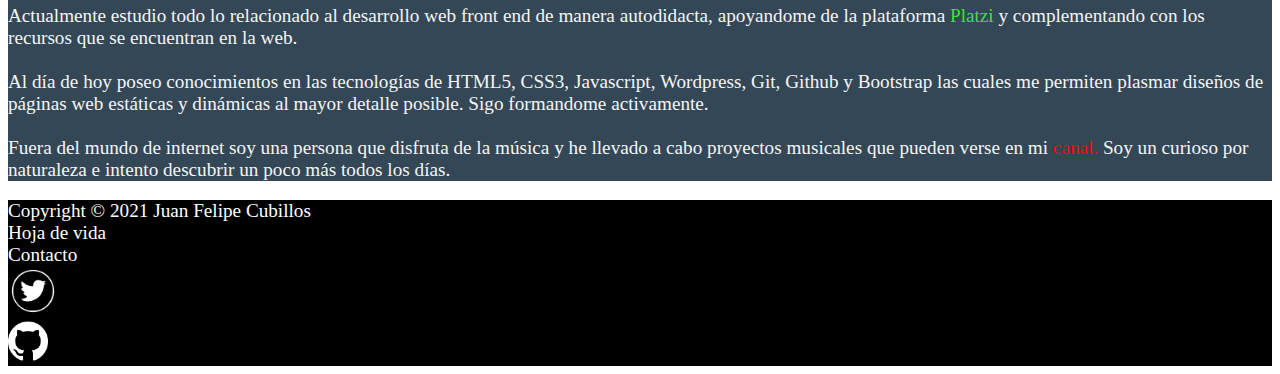
==== commit a9363ec9: "Update nnuevo.html" ====
--- a/nnuevo.html
+++ b/nnuevo.html
@@ -97,7 +97,7 @@
       </div>
       <div class="col-lg-4 mt-3 mb-4">
         <div id="spe" class="card" style="border:0">
-          <img src="market.JPG" class="card-img-top" alt="...">
+          <img src="market.PNG" class="card-img-top" alt="...">
           <div class="card-body">
             <!-- <h5 >  <span class="badge rounded-pill bg-primary">WordPress</span> <span class="badge rounded-pill bg-info text-light">CSS</span> <span class="badge rounded-pill bg-danger">Dokan</span></h5> -->
             <h5 class="card-title">Emore </h5>
@@ -136,7 +136,7 @@
       </div>
       <div id="sobremi" class="row align-items-center">
         <div class="col-12 col-md-6 text-center">
-          <img class="rounded-circle" src="io.png" height="450px" alt="">
+          <img class="rounded-circle" src="io.png" height="300px" alt="">
         </div>
         <div class="col-12 col-md-6 text-justify mt-4 pe-4" style="color: rgb(245, 245, 245);  font-size: 1.2rem;">
           <p>Soy una persona apasionada por la tecnología, la cultura pop, la música y el aprendizaje constante. Tengo experiencia laboral con diferentes marcas de tecnología como: samsung, sony, panasonic y iRobot; <br>esta experiencia ha sido en el ámbito comercial y principalmente en grandes superficies.
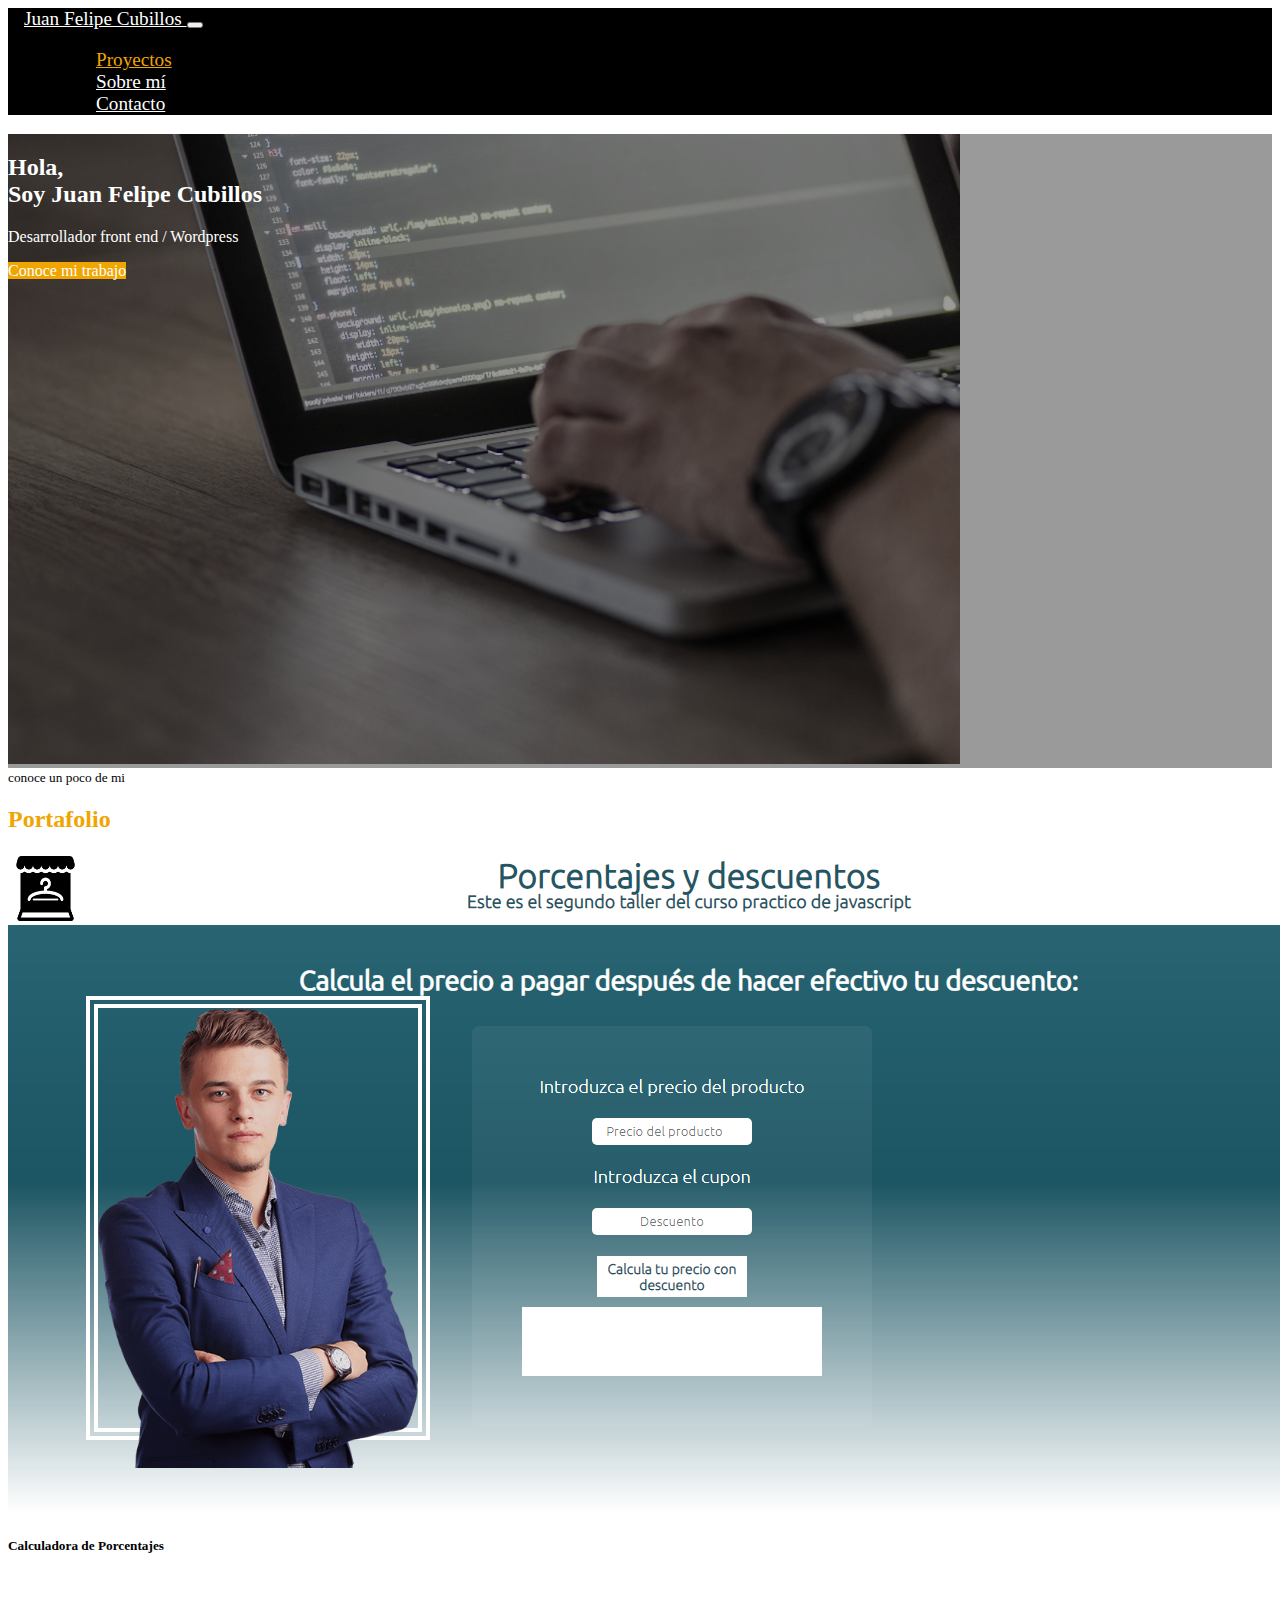
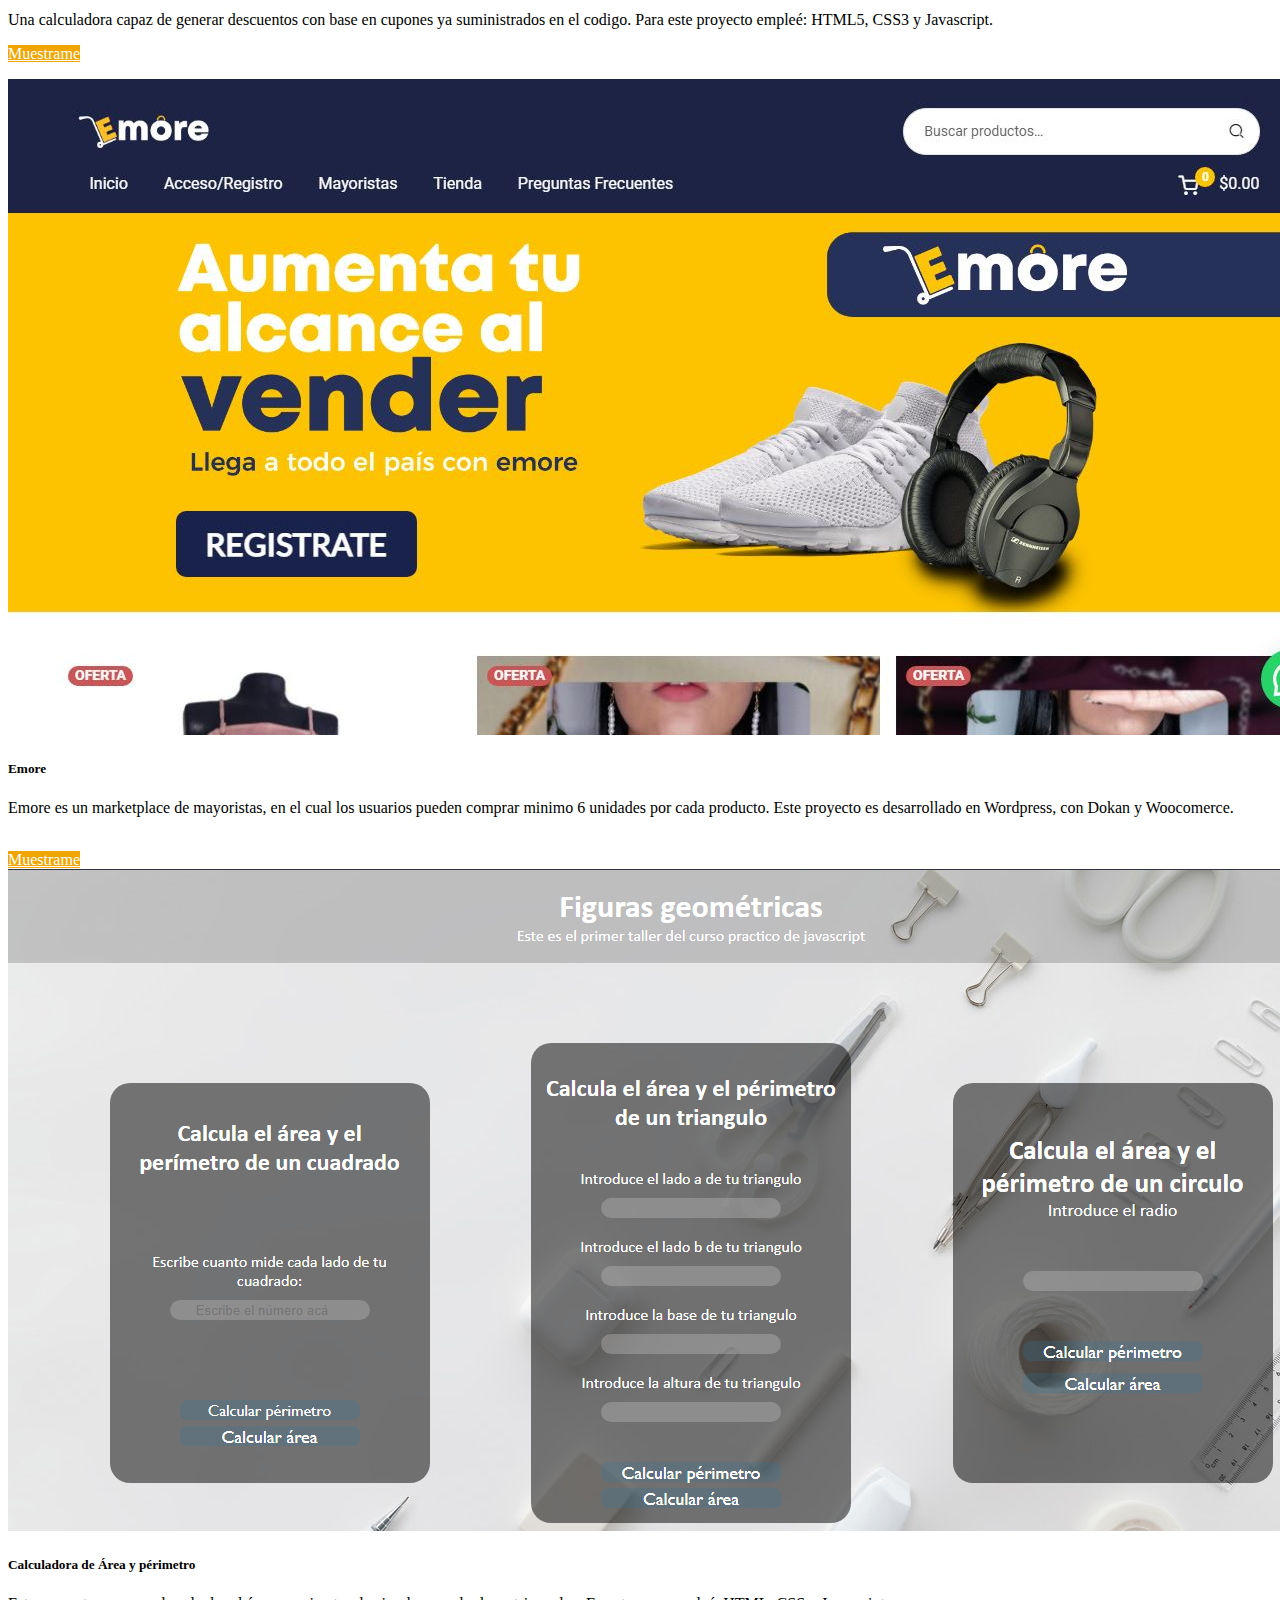
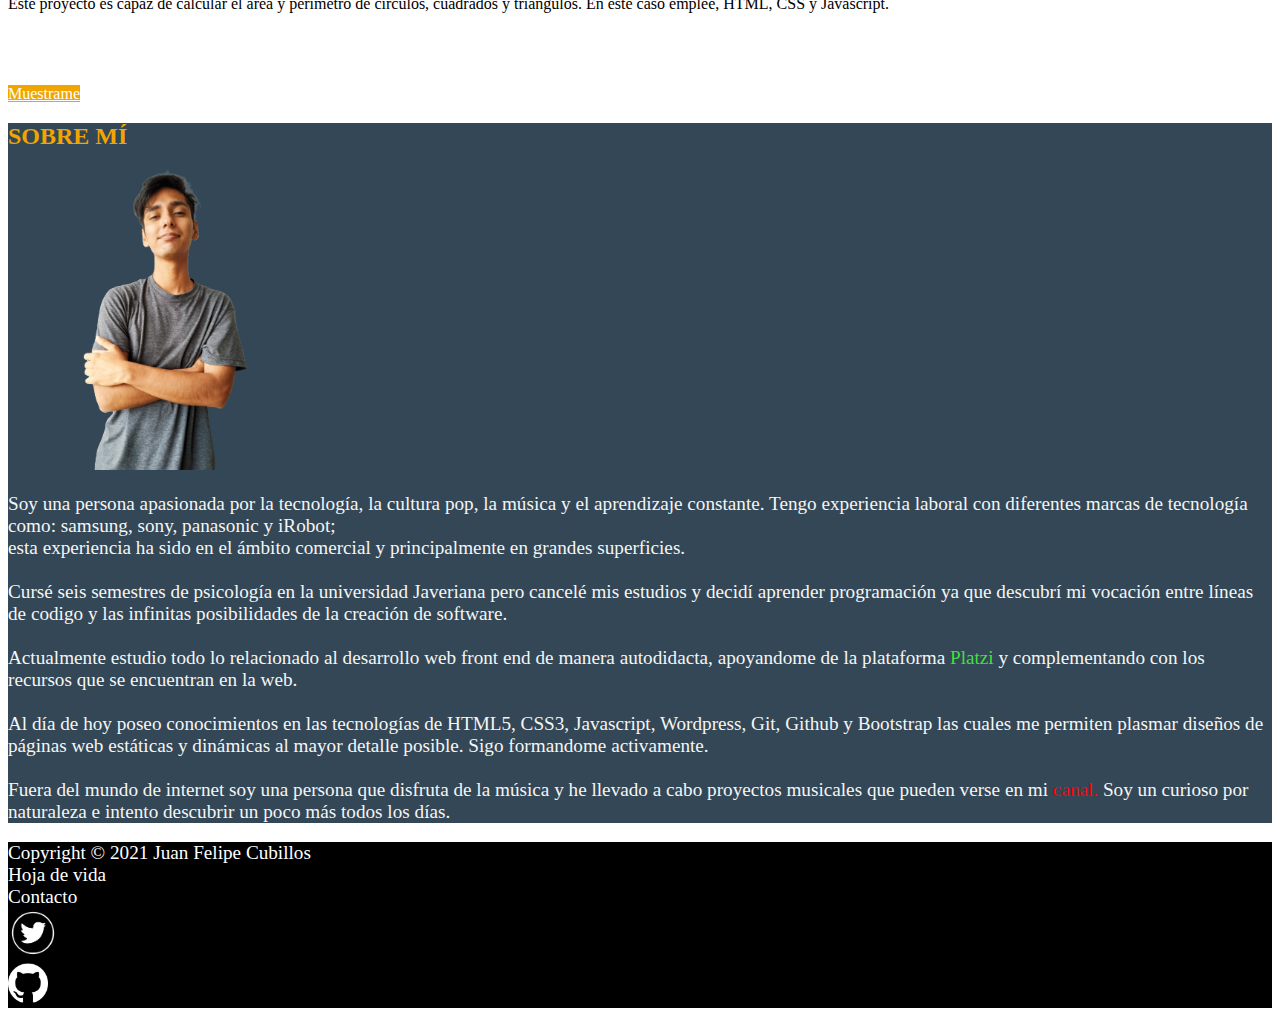
==== commit 307ac4e1: "Update nnuevo.html" ====
--- a/nnuevo.html
+++ b/nnuevo.html
@@ -97,7 +97,7 @@
       </div>
       <div class="col-lg-4 mt-3 mb-4">
         <div id="spe" class="card" style="border:0">
-          <img src="market.PNG" class="card-img-top" alt="...">
+          <img src="capture.JPG" class="card-img-top" alt="...">
           <div class="card-body">
             <!-- <h5 >  <span class="badge rounded-pill bg-primary">WordPress</span> <span class="badge rounded-pill bg-info text-light">CSS</span> <span class="badge rounded-pill bg-danger">Dokan</span></h5> -->
             <h5 class="card-title">Emore </h5>
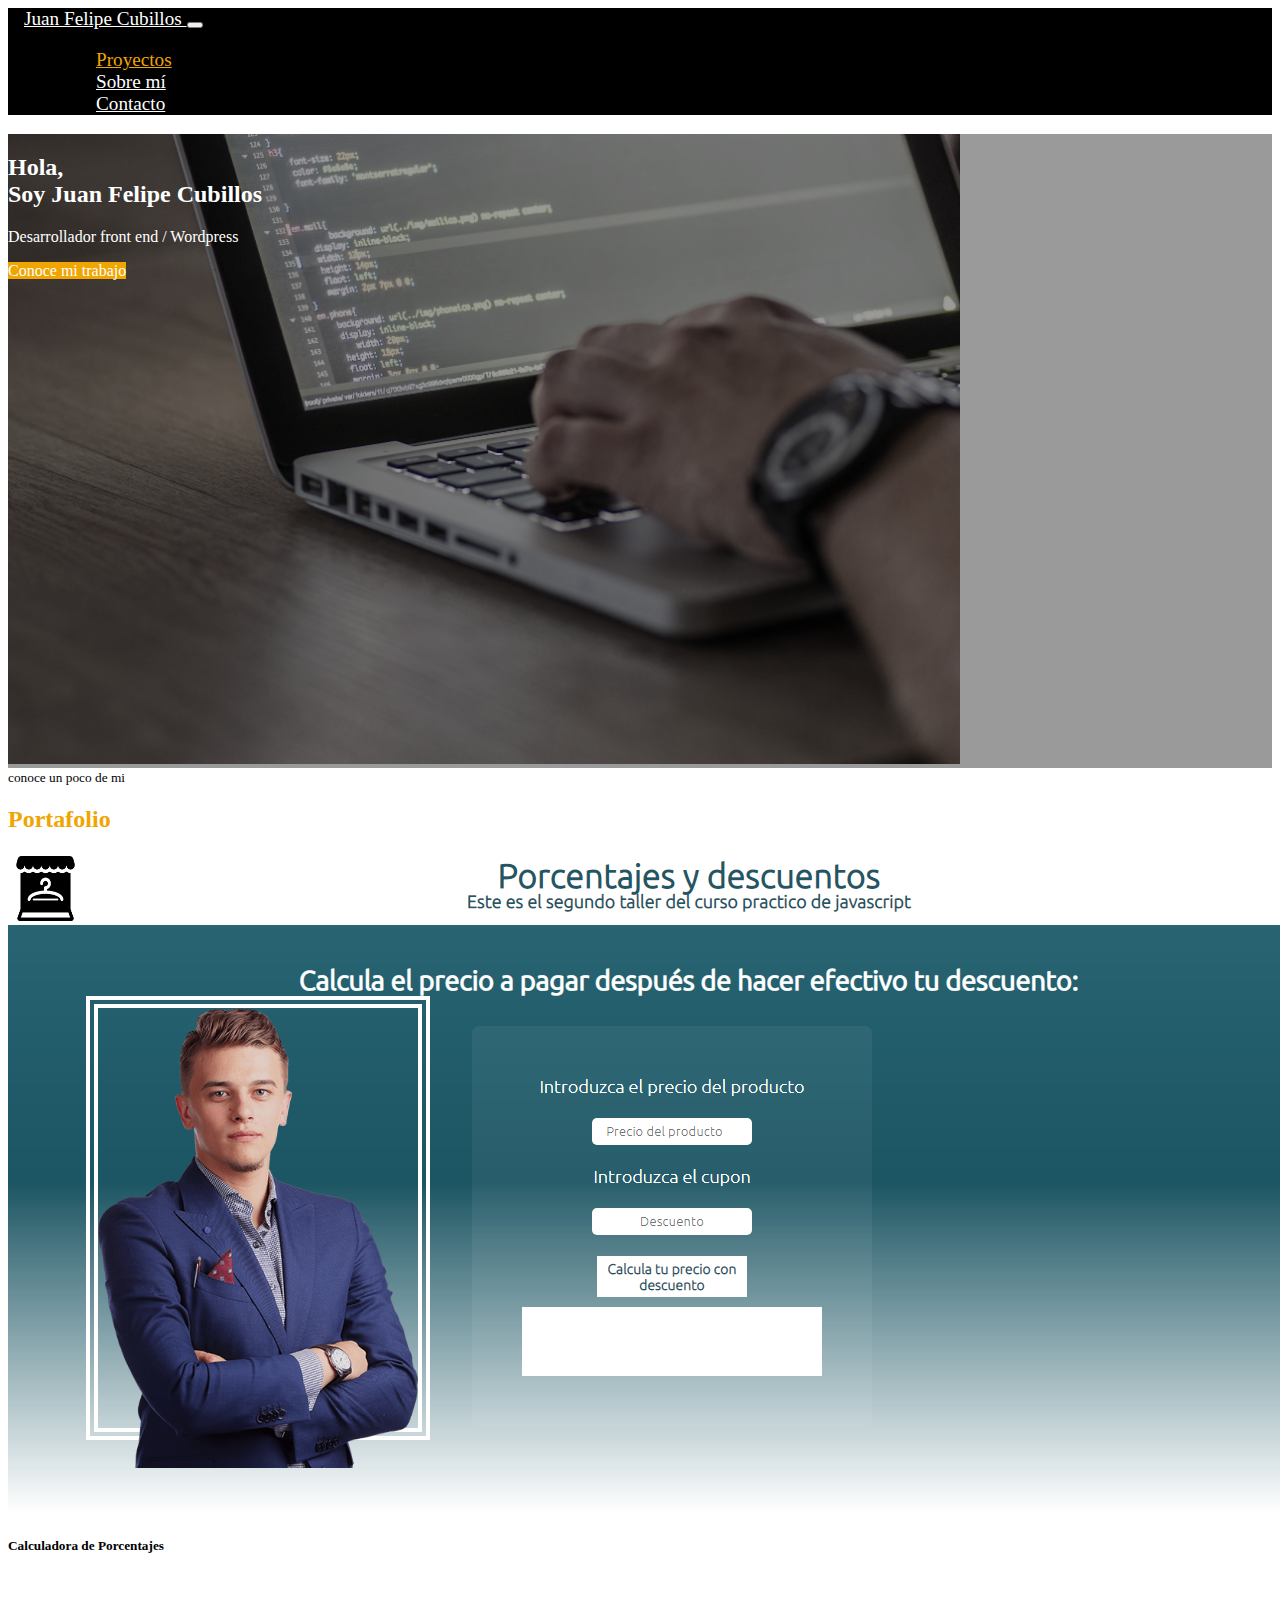
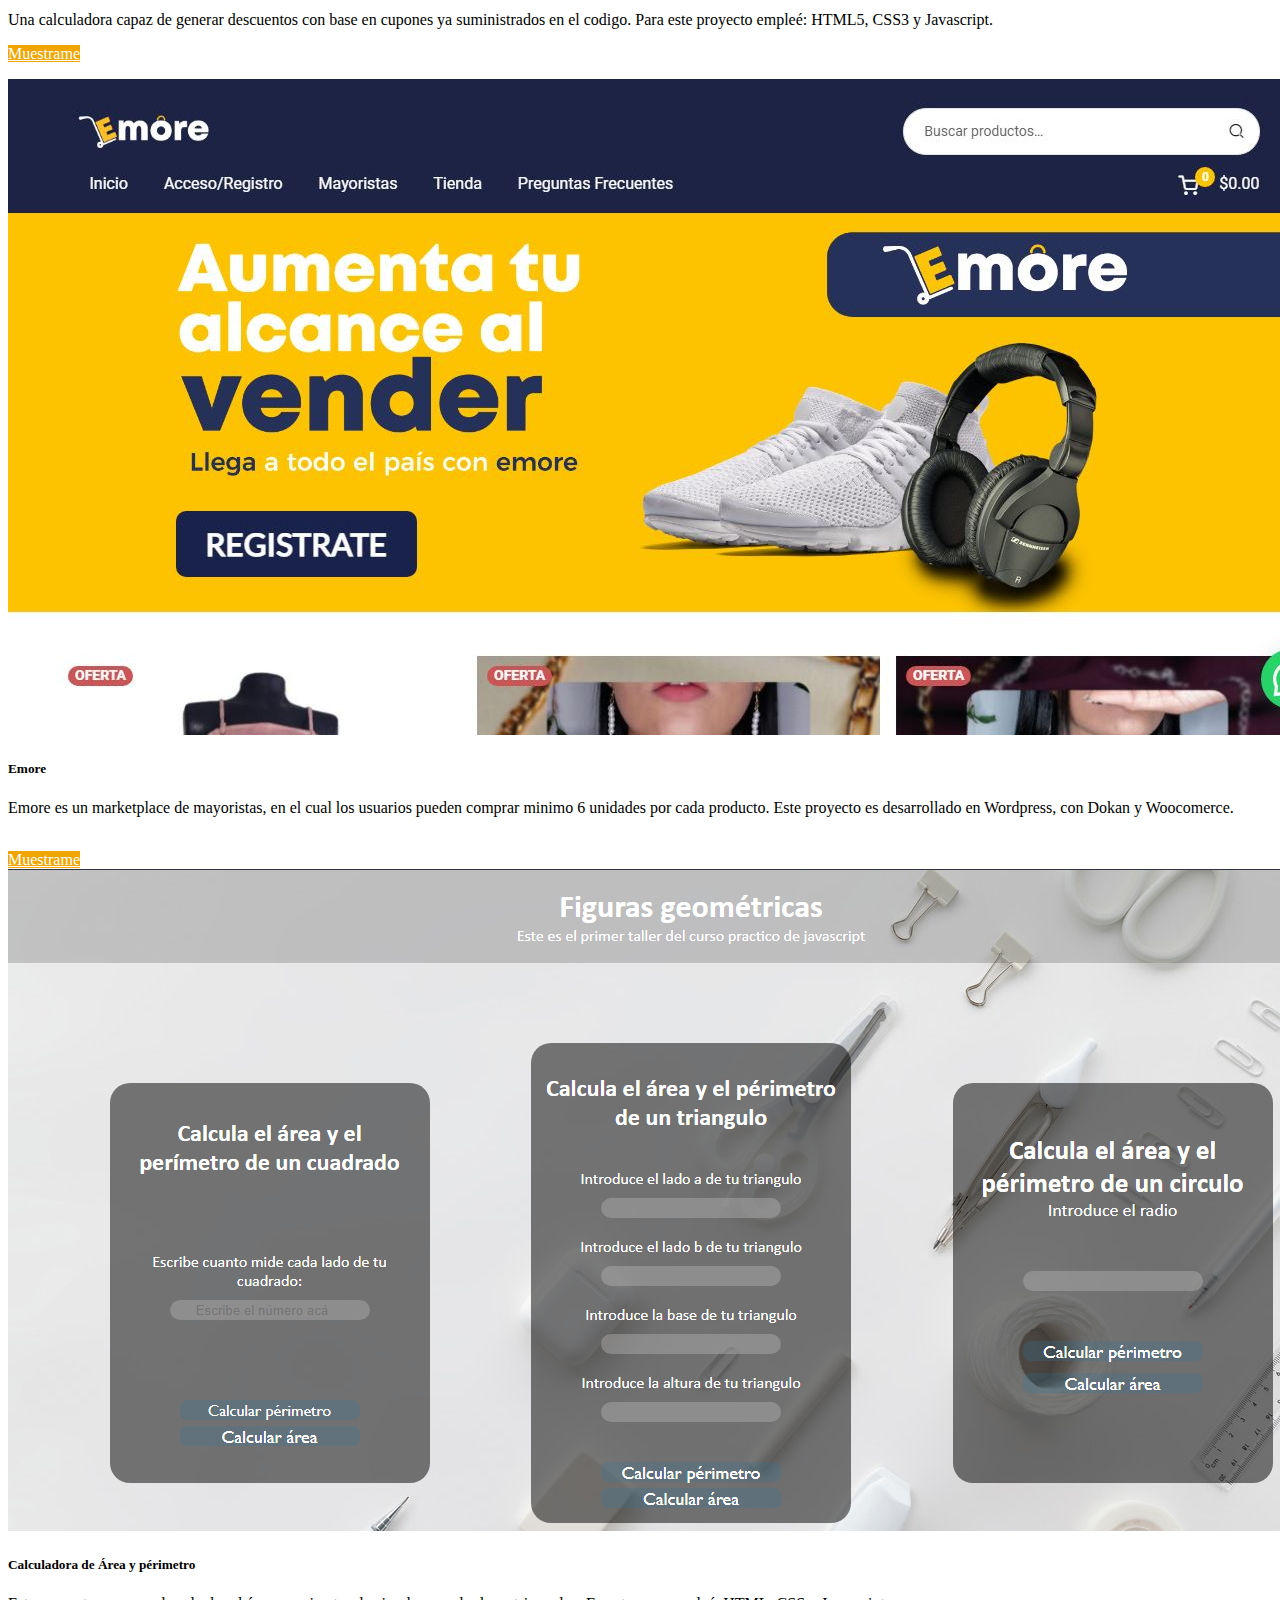
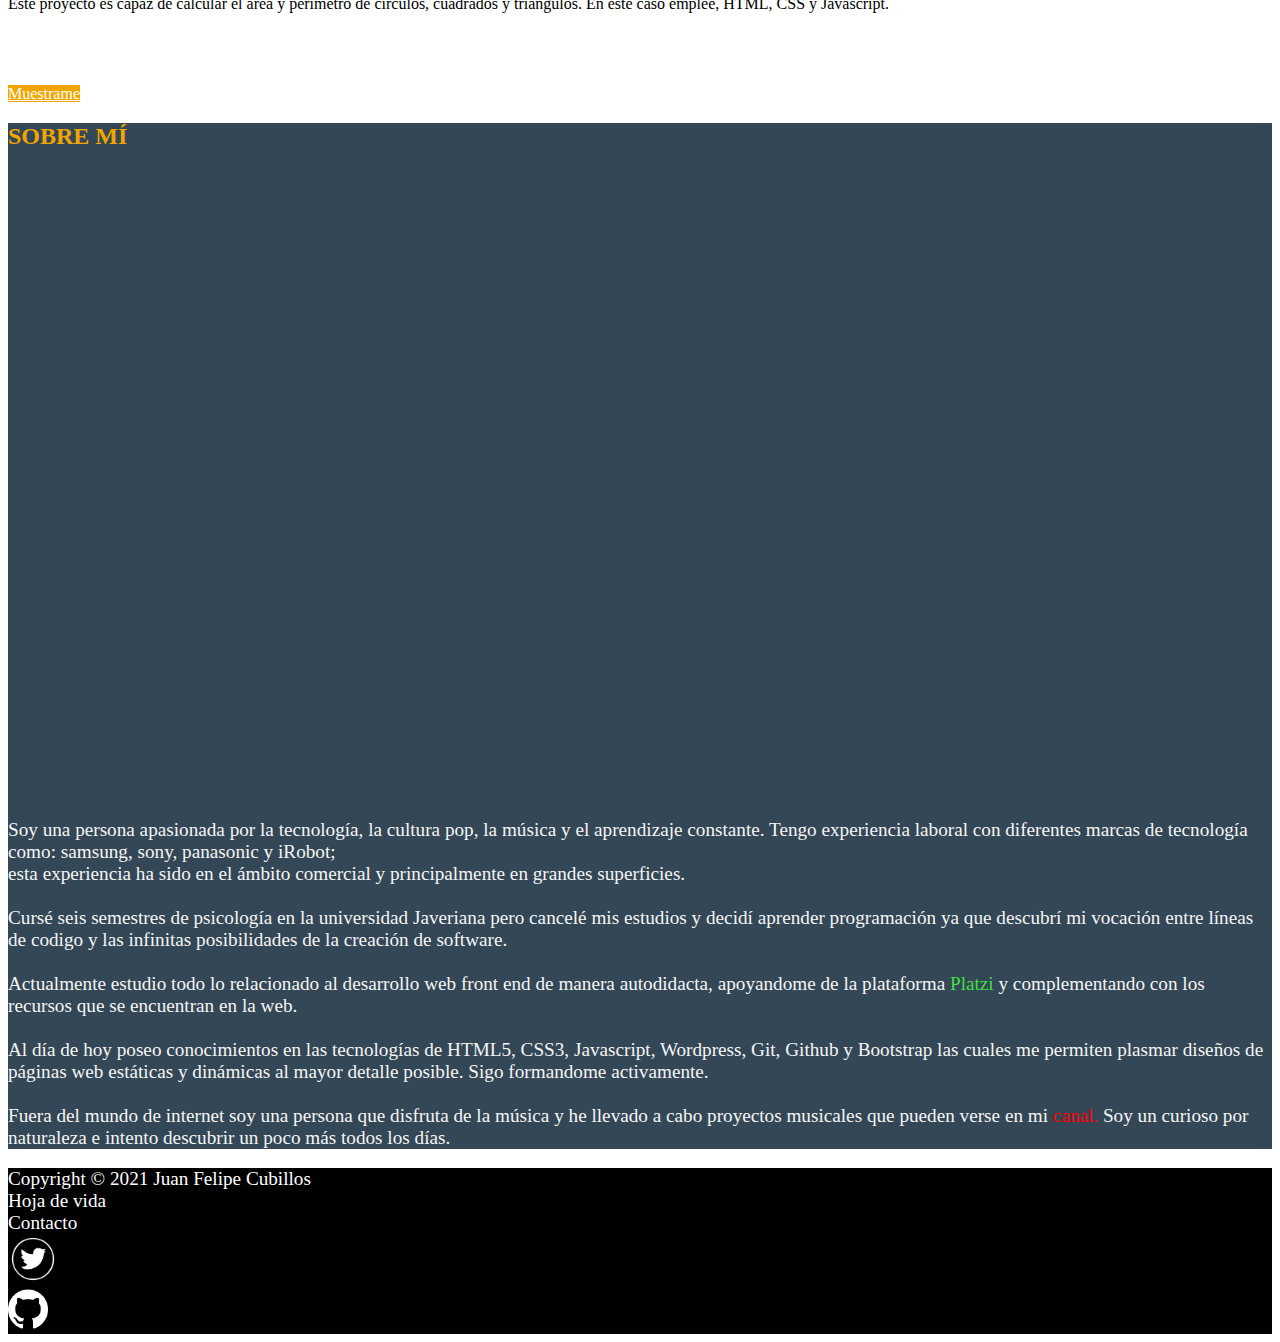
==== commit a55ca367: "Update nnuevo.html" ====
--- a/nnuevo.html
+++ b/nnuevo.html
@@ -127,7 +127,7 @@
 </section>
    <!-- /Proyectos -->
    <!-- Sobre mí -->
-   <section id="sobremi" class="mt-5">
+  <section id="sobremi" class="mt-5">
     <div class="container-fluid pt-4 pb-4" style="background-color: #334756;">
       <div class="row">
         <div class="col">
@@ -135,10 +135,10 @@
         </div>
       </div>
       <div id="sobremi" class="row align-items-center">
-        <div class="col-12 col-md-6 text-center">
-          <img class="rounded-circle" src="io.png" height="300px" alt="">
+        <div  class="col-12 col-md-6 text-center">
+          <section id="sobremi2"></section>
         </div>
-        <div class="col-12 col-md-6 text-justify mt-4 pe-4" style="color: rgb(245, 245, 245);  font-size: 1.2rem;">
+        <div class="col-12 col-md-6 text-start mt-4 ps-5 pe-5" style="color: rgb(245, 245, 245);  font-size: 1.2rem;">
           <p>Soy una persona apasionada por la tecnología, la cultura pop, la música y el aprendizaje constante. Tengo experiencia laboral con diferentes marcas de tecnología como: samsung, sony, panasonic y iRobot; <br>esta experiencia ha sido en el ámbito comercial y principalmente en grandes superficies.
             <br><br>Cursé seis semestres de psicología en la universidad Javeriana pero cancelé mis estudios y decidí aprender programación ya que descubrí mi vocación entre líneas de codigo y las infinitas posibilidades de la creación de software.
             <br><br>
--- a/index.css
+++ b/index.css
@@ -95,3 +95,15 @@
     z-index: 1;
 }
 
+
+#sobremi .img {
+    object-fit: cover;
+}
+
+#sobremi2 {
+    min-height: 630px;
+    background-image: url(assets/io.png);
+    background-size: auto 85%;
+    background-position: center;
+    background-repeat: no-repeat;
+}
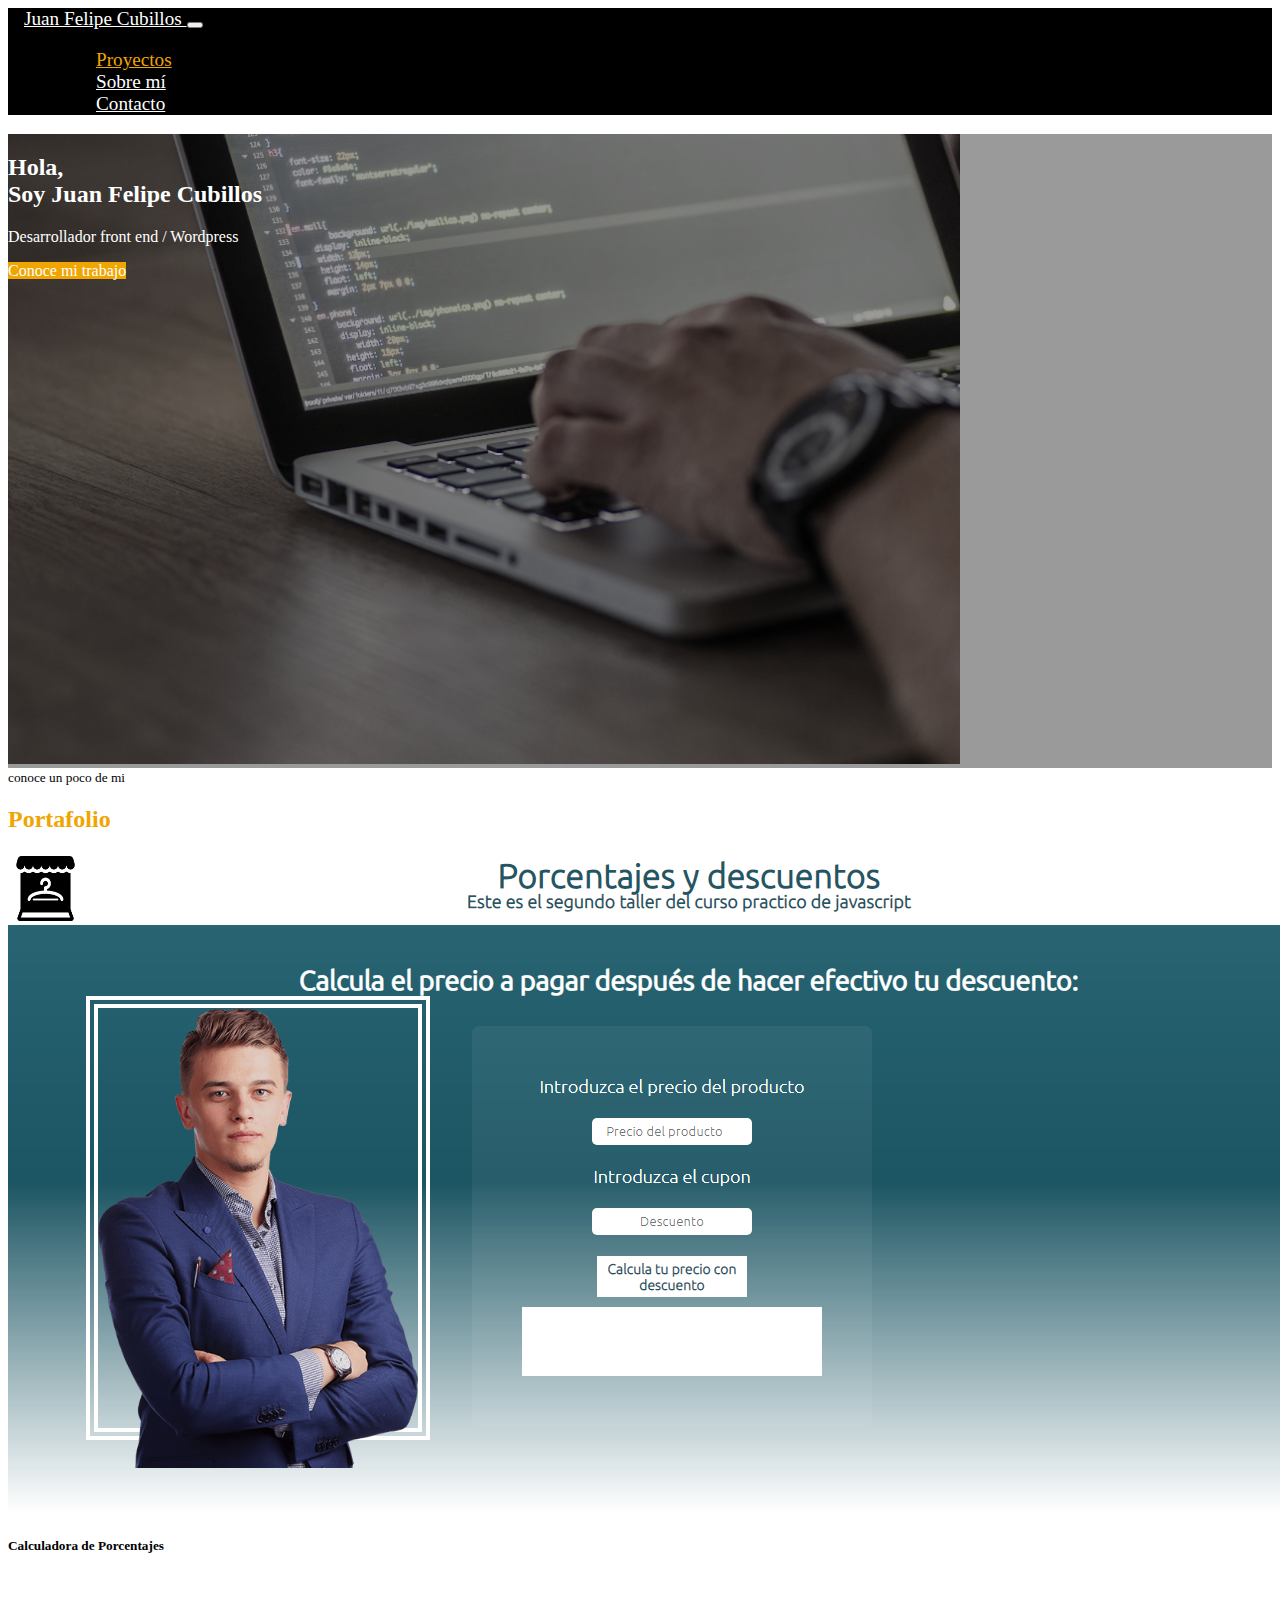
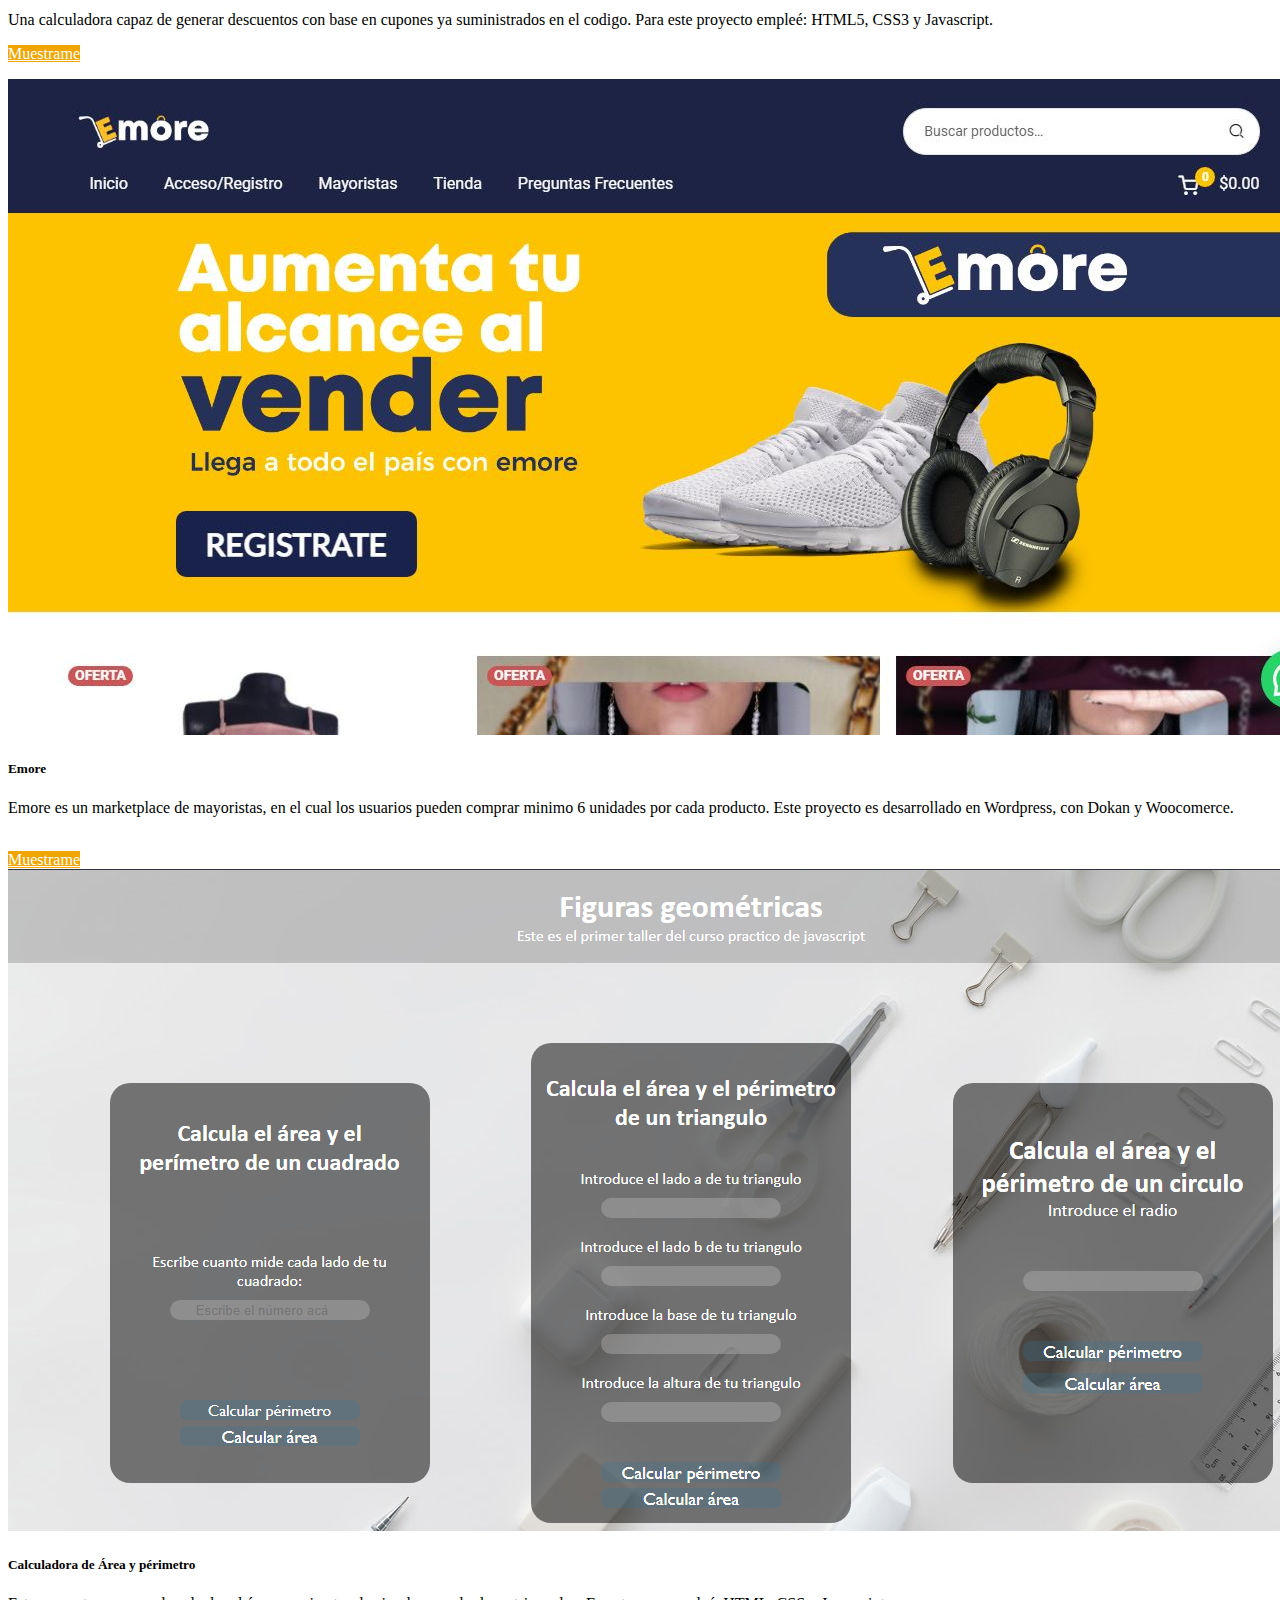
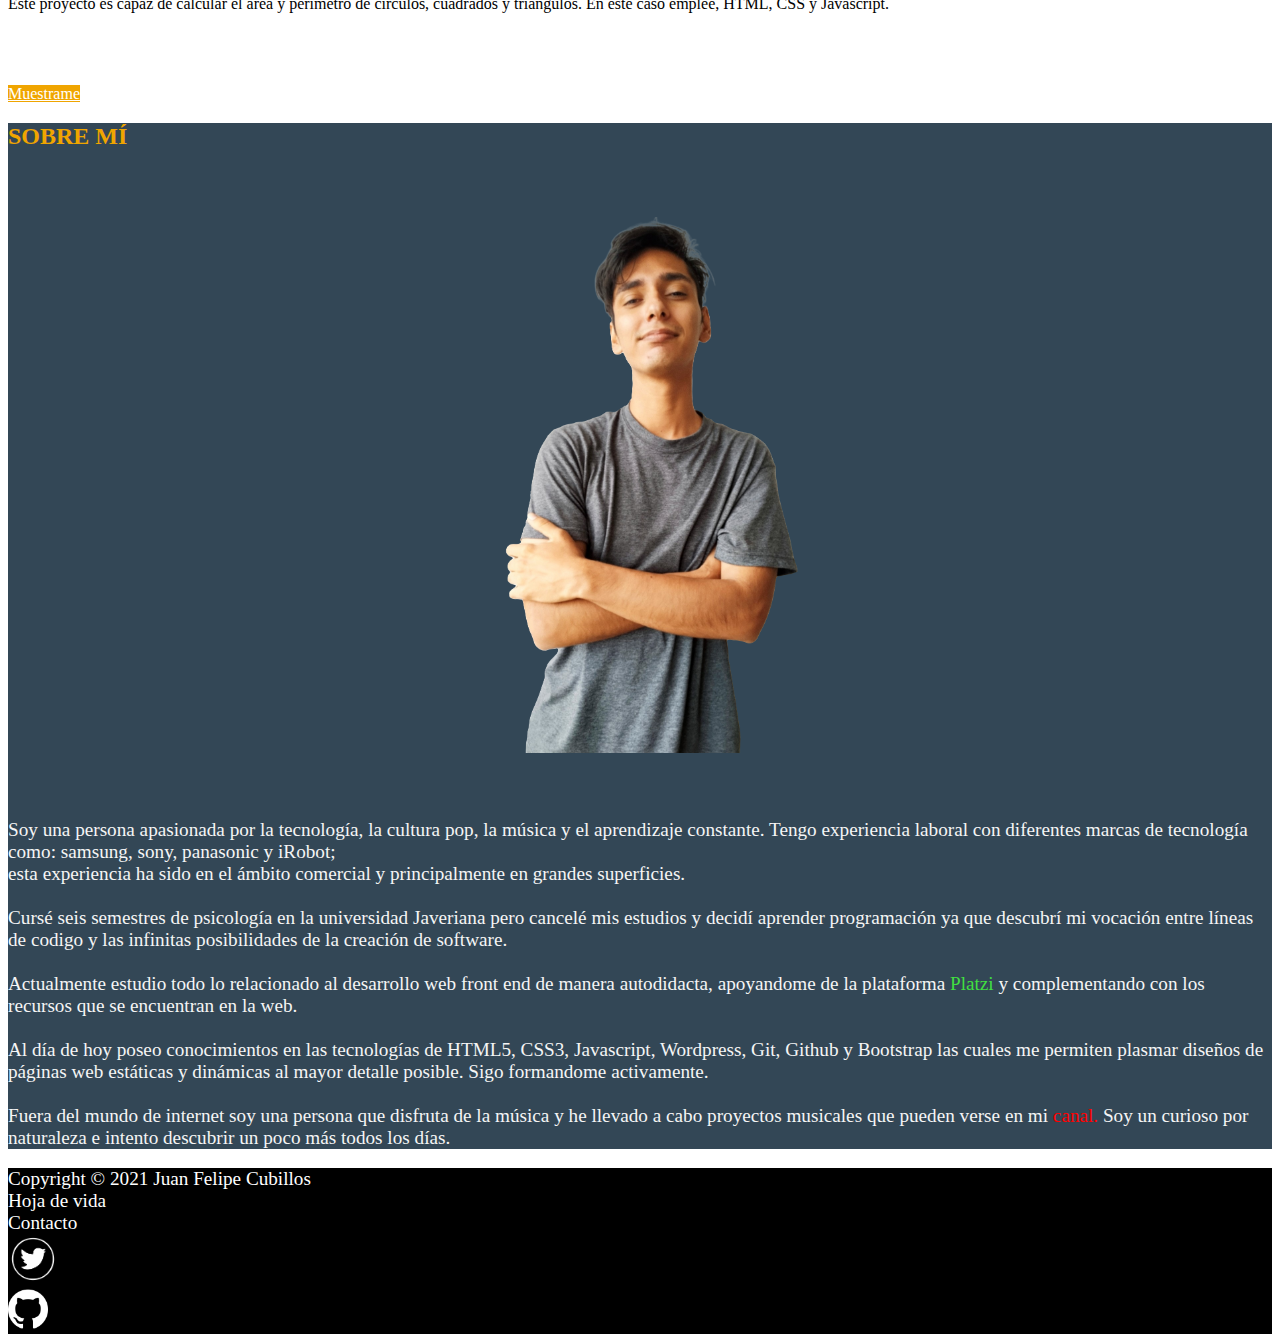
==== commit e8389661: "Update nnuevo.html" ====
--- a/nnuevo.html
+++ b/nnuevo.html
@@ -166,8 +166,8 @@
                   <a href="https://github.com/">Hoja de vida</a>
                 </div>
                 <div class="col-12 col-md-2" style="color: white; font-size: 1.2rem;" > <a href="" style="text-decoration: none;">Contacto</a></div>  
-                <div class="col-12 col-md-2"> <img src="logot.png" height="50rem" alt=""> </div>
-                <div class="col-12 col-md-2"><img src="github.png" height="40rem" alt=""> </div>
+                <div class="col-6 col-md-2"> <img src="logot.png" height="50rem" alt=""> </div>
+                <div class="col-6 col-md-2"><img src="github.png" height="40rem" alt=""> </div>
                 
             </div>
         </div>
--- a/index.css
+++ b/index.css
@@ -102,7 +102,7 @@
 
 #sobremi2 {
     min-height: 630px;
-    background-image: url(assets/io.png);
+    background-image: url("io.png");
     background-size: auto 85%;
     background-position: center;
     background-repeat: no-repeat;
